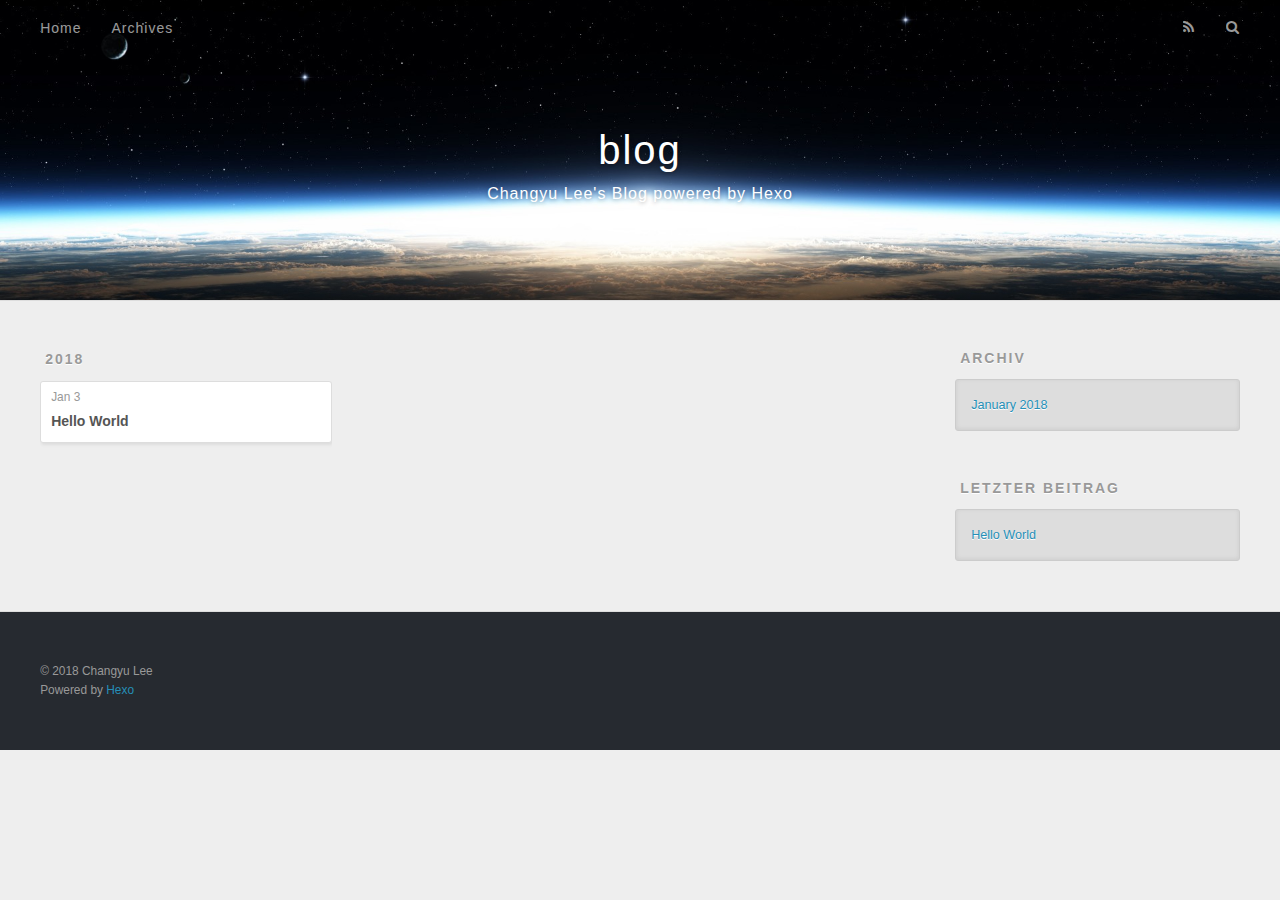
==== archives/index.html @ 03ea0717 "Site updated: 2018-01-03 15:56:49" ====
<!DOCTYPE html>
<html>
<head>
  <meta charset="utf-8">
  

  
  <title>Archiv | blog</title>
  <meta name="viewport" content="width=device-width, initial-scale=1, maximum-scale=1">
  <meta name="description" content="Changyu Lee&apos;s Blog powered by Hexo">
<meta property="og:type" content="website">
<meta property="og:title" content="blog">
<meta property="og:url" content="https://changyu2.github.io/archives/index.html">
<meta property="og:site_name" content="blog">
<meta property="og:description" content="Changyu Lee&apos;s Blog powered by Hexo">
<meta name="twitter:card" content="summary">
<meta name="twitter:title" content="blog">
<meta name="twitter:description" content="Changyu Lee&apos;s Blog powered by Hexo">
  
    <link rel="alternate" href="/atom.xml" title="blog" type="application/atom+xml">
  
  
    <link rel="icon" href="/favicon.png">
  
  
    <link href="//fonts.googleapis.com/css?family=Source+Code+Pro" rel="stylesheet" type="text/css">
  
  <link rel="stylesheet" href="/css/style.css">
</head>

<body>
  <div id="container">
    <div id="wrap">
      <header id="header">
  <div id="banner"></div>
  <div id="header-outer" class="outer">
    <div id="header-title" class="inner">
      <h1 id="logo-wrap">
        <a href="/" id="logo">blog</a>
      </h1>
      
        <h2 id="subtitle-wrap">
          <a href="/" id="subtitle">Changyu Lee&#39;s Blog powered by Hexo</a>
        </h2>
      
    </div>
    <div id="header-inner" class="inner">
      <nav id="main-nav">
        <a id="main-nav-toggle" class="nav-icon"></a>
        
          <a class="main-nav-link" href="/">Home</a>
        
          <a class="main-nav-link" href="/archives">Archives</a>
        
      </nav>
      <nav id="sub-nav">
        
          <a id="nav-rss-link" class="nav-icon" href="/atom.xml" title="RSS Feed"></a>
        
        <a id="nav-search-btn" class="nav-icon" title="Suche"></a>
      </nav>
      <div id="search-form-wrap">
        <form action="//google.com/search" method="get" accept-charset="UTF-8" class="search-form"><input type="search" name="q" class="search-form-input" placeholder="Search"><button type="submit" class="search-form-submit">&#xF002;</button><input type="hidden" name="sitesearch" value="https://changyu2.github.io"></form>
      </div>
    </div>
  </div>
</header>
      <div class="outer">
        <section id="main">
  
  
    
    
      
      
      <section class="archives-wrap">
        <div class="archive-year-wrap">
          <a href="/archives/2018" class="archive-year">2018</a>
        </div>
        <div class="archives">
    
    <article class="archive-article archive-type-post">
  <div class="archive-article-inner">
    <header class="archive-article-header">
      <a href="/2018/01/03/hello-world/" class="archive-article-date">
  <time datetime="2018-01-03T06:42:46.000Z" itemprop="datePublished">Jan 3</time>
</a>
      
  
    <h1 itemprop="name">
      <a class="archive-article-title" href="/2018/01/03/hello-world/">Hello World</a>
    </h1>
  

    </header>
  </div>
</article>
  
  
    </div></section>
  


</section>
        
          <aside id="sidebar">
  
    

  
    

  
    
  
    
  <div class="widget-wrap">
    <h3 class="widget-title">Archiv</h3>
    <div class="widget">
      <ul class="archive-list"><li class="archive-list-item"><a class="archive-list-link" href="/archives/2018/01/">January 2018</a></li></ul>
    </div>
  </div>


  
    
  <div class="widget-wrap">
    <h3 class="widget-title">letzter Beitrag</h3>
    <div class="widget">
      <ul>
        
          <li>
            <a href="/2018/01/03/hello-world/">Hello World</a>
          </li>
        
      </ul>
    </div>
  </div>

  
</aside>
        
      </div>
      <footer id="footer">
  
  <div class="outer">
    <div id="footer-info" class="inner">
      &copy; 2018 Changyu Lee<br>
      Powered by <a href="http://hexo.io/" target="_blank">Hexo</a>
    </div>
  </div>
</footer>
    </div>
    <nav id="mobile-nav">
  
    <a href="/" class="mobile-nav-link">Home</a>
  
    <a href="/archives" class="mobile-nav-link">Archives</a>
  
</nav>
    

<script src="//ajax.googleapis.com/ajax/libs/jquery/2.0.3/jquery.min.js"></script>


  <link rel="stylesheet" href="/fancybox/jquery.fancybox.css">
  <script src="/fancybox/jquery.fancybox.pack.js"></script>


<script src="/js/script.js"></script>



  </div>
</body>
</html>
---- css/style.css ----
body {
  width: 100%;
}
body:before,
body:after {
  content: "";
  display: table;
}
body:after {
  clear: both;
}
html,
body,
div,
span,
applet,
object,
iframe,
h1,
h2,
h3,
h4,
h5,
h6,
p,
blockquote,
pre,
a,
abbr,
acronym,
address,
big,
cite,
code,
del,
dfn,
em,
img,
ins,
kbd,
q,
s,
samp,
small,
strike,
strong,
sub,
sup,
tt,
var,
dl,
dt,
dd,
ol,
ul,
li,
fieldset,
form,
label,
legend,
table,
caption,
tbody,
tfoot,
thead,
tr,
th,
td {
  margin: 0;
  padding: 0;
  border: 0;
  outline: 0;
  font-weight: inherit;
  font-style: inherit;
  font-family: inherit;
  font-size: 100%;
  vertical-align: baseline;
}
body {
  line-height: 1;
  color: #000;
  background: #fff;
}
ol,
ul {
  list-style: none;
}
table {
  border-collapse: separate;
  border-spacing: 0;
  vertical-align: middle;
}
caption,
th,
td {
  text-align: left;
  font-weight: normal;
  vertical-align: middle;
}
a img {
  border: none;
}
input,
button {
  margin: 0;
  padding: 0;
}
input::-moz-focus-inner,
button::-moz-focus-inner {
  border: 0;
  padding: 0;
}
@font-face {
  font-family: FontAwesome;
  font-style: normal;
  font-weight: normal;
  src: url("fonts/fontawesome-webfont.eot?v=#4.0.3");
  src: url("fonts/fontawesome-webfont.eot?#iefix&v=#4.0.3") format("embedded-opentype"), url("fonts/fontawesome-webfont.woff?v=#4.0.3") format("woff"), url("fonts/fontawesome-webfont.ttf?v=#4.0.3") format("truetype"), url("fonts/fontawesome-webfont.svg#fontawesomeregular?v=#4.0.3") format("svg");
}
html,
body,
#container {
  height: 100%;
}
body {
  background: #eee;
  font: 14px -apple-system, BlinkMacSystemFont, "Segoe UI", "Roboto", "Oxygen", "Ubuntu", "Cantarell", "Fira Sans", "Droid Sans", "Helvetica Neue", sans-serif;
  -webkit-text-size-adjust: 100%;
}
.outer {
  max-width: 1220px;
  margin: 0 auto;
  padding: 0 20px;
}
.outer:before,
.outer:after {
  content: "";
  display: table;
}
.outer:after {
  clear: both;
}
.inner {
  display: inline;
  float: left;
  width: 98.33333333333333%;
  margin: 0 0.833333333333333%;
}
.left,
.alignleft {
  float: left;
}
.right,
.alignright {
  float: right;
}
.clear {
  clear: both;
}
#container {
  position: relative;
}
.mobile-nav-on {
  overflow: hidden;
}
#wrap {
  height: 100%;
  width: 100%;
  position: absolute;
  top: 0;
  left: 0;
  -webkit-transition: 0.2s ease-out;
  -moz-transition: 0.2s ease-out;
  -ms-transition: 0.2s ease-out;
  transition: 0.2s ease-out;
  z-index: 1;
  background: #eee;
}
.mobile-nav-on #wrap {
  left: 280px;
}
@media screen and (min-width: 768px) {
  #main {
    display: inline;
    float: left;
    width: 73.33333333333333%;
    margin: 0 0.833333333333333%;
  }
}
.article-date,
.article-category-link,
.archive-year,
.widget-title {
  text-decoration: none;
  text-transform: uppercase;
  letter-spacing: 2px;
  color: #999;
  margin-bottom: 1em;
  margin-left: 5px;
  line-height: 1em;
  text-shadow: 0 1px #fff;
  font-weight: bold;
}
.article-inner,
.archive-article-inner {
  background: #fff;
  -webkit-box-shadow: 1px 2px 3px #ddd;
  box-shadow: 1px 2px 3px #ddd;
  border: 1px solid #ddd;
  border-radius: 3px;
}
.article-entry h1,
.widget h1 {
  font-size: 2em;
}
.article-entry h2,
.widget h2 {
  font-size: 1.5em;
}
.article-entry h3,
.widget h3 {
  font-size: 1.3em;
}
.article-entry h4,
.widget h4 {
  font-size: 1.2em;
}
.article-entry h5,
.widget h5 {
  font-size: 1em;
}
.article-entry h6,
.widget h6 {
  font-size: 1em;
  color: #999;
}
.article-entry hr,
.widget hr {
  border: 1px dashed #ddd;
}
.article-entry strong,
.widget strong {
  font-weight: bold;
}
.article-entry em,
.widget em,
.article-entry cite,
.widget cite {
  font-style: italic;
}
.article-entry sup,
.widget sup,
.article-entry sub,
.widget sub {
  font-size: 0.75em;
  line-height: 0;
  position: relative;
  vertical-align: baseline;
}
.article-entry sup,
.widget sup {
  top: -0.5em;
}
.article-entry sub,
.widget sub {
  bottom: -0.2em;
}
.article-entry small,
.widget small {
  font-size: 0.85em;
}
.article-entry acronym,
.widget acronym,
.article-entry abbr,
.widget abbr {
  border-bottom: 1px dotted;
}
.article-entry ul,
.widget ul,
.article-entry ol,
.widget ol,
.article-entry dl,
.widget dl {
  margin: 0 20px;
  line-height: 1.6em;
}
.article-entry ul ul,
.widget ul ul,
.article-entry ol ul,
.widget ol ul,
.article-entry ul ol,
.widget ul ol,
.article-entry ol ol,
.widget ol ol {
  margin-top: 0;
  margin-bottom: 0;
}
.article-entry ul,
.widget ul {
  list-style: disc;
}
.article-entry ol,
.widget ol {
  list-style: decimal;
}
.article-entry dt,
.widget dt {
  font-weight: bold;
}
#header {
  height: 300px;
  position: relative;
  border-bottom: 1px solid #ddd;
}
#header:before,
#header:after {
  content: "";
  position: absolute;
  left: 0;
  right: 0;
  height: 40px;
}
#header:before {
  top: 0;
  background: -webkit-linear-gradient(rgba(0,0,0,0.2), transparent);
  background: -moz-linear-gradient(rgba(0,0,0,0.2), transparent);
  background: -ms-linear-gradient(rgba(0,0,0,0.2), transparent);
  background: linear-gradient(rgba(0,0,0,0.2), transparent);
}
#header:after {
  bottom: 0;
  background: -webkit-linear-gradient(transparent, rgba(0,0,0,0.2));
  background: -moz-linear-gradient(transparent, rgba(0,0,0,0.2));
  background: -ms-linear-gradient(transparent, rgba(0,0,0,0.2));
  background: linear-gradient(transparent, rgba(0,0,0,0.2));
}
#header-outer {
  height: 100%;
  position: relative;
}
#header-inner {
  position: relative;
  overflow: hidden;
}
#banner {
  position: absolute;
  top: 0;
  left: 0;
  width: 100%;
  height: 100%;
  background: url("images/banner.jpg") center #000;
  -webkit-background-size: cover;
  -moz-background-size: cover;
  background-size: cover;
  z-index: -1;
}
#header-title {
  text-align: center;
  height: 40px;
  position: absolute;
  top: 50%;
  left: 0;
  margin-top: -20px;
}
#logo,
#subtitle {
  text-decoration: none;
  color: #fff;
  font-weight: 300;
  text-shadow: 0 1px 4px rgba(0,0,0,0.3);
}
#logo {
  font-size: 40px;
  line-height: 40px;
  letter-spacing: 2px;
}
#subtitle {
  font-size: 16px;
  line-height: 16px;
  letter-spacing: 1px;
}
#subtitle-wrap {
  margin-top: 16px;
}
#main-nav {
  float: left;
  margin-left: -15px;
}
.nav-icon,
.main-nav-link {
  float: left;
  color: #fff;
  opacity: 0.6;
  text-decoration: none;
  text-shadow: 0 1px rgba(0,0,0,0.2);
  -webkit-transition: opacity 0.2s;
  -moz-transition: opacity 0.2s;
  -ms-transition: opacity 0.2s;
  transition: opacity 0.2s;
  display: block;
  padding: 20px 15px;
}
.nav-icon:hover,
.main-nav-link:hover {
  opacity: 1;
}
.nav-icon {
  font-family: FontAwesome;
  text-align: center;
  font-size: 14px;
  width: 14px;
  height: 14px;
  padding: 20px 15px;
  position: relative;
  cursor: pointer;
}
.main-nav-link {
  font-weight: 300;
  letter-spacing: 1px;
}
@media screen and (max-width: 479px) {
  .main-nav-link {
    display: none;
  }
}
#main-nav-toggle {
  display: none;
}
#main-nav-toggle:before {
  content: "\f0c9";
}
@media screen and (max-width: 479px) {
  #main-nav-toggle {
    display: block;
  }
}
#sub-nav {
  float: right;
  margin-right: -15px;
}
#nav-rss-link:before {
  content: "\f09e";
}
#nav-search-btn:before {
  content: "\f002";
}
#search-form-wrap {
  position: absolute;
  top: 15px;
  width: 150px;
  height: 30px;
  right: -150px;
  opacity: 0;
  -webkit-transition: 0.2s ease-out;
  -moz-transition: 0.2s ease-out;
  -ms-transition: 0.2s ease-out;
  transition: 0.2s ease-out;
}
#search-form-wrap.on {
  opacity: 1;
  right: 0;
}
@media screen and (max-width: 479px) {
  #search-form-wrap {
    width: 100%;
    right: -100%;
  }
}
.search-form {
  position: absolute;
  top: 0;
  left: 0;
  right: 0;
  background: #fff;
  padding: 5px 15px;
  border-radius: 15px;
  -webkit-box-shadow: 0 0 10px rgba(0,0,0,0.3);
  box-shadow: 0 0 10px rgba(0,0,0,0.3);
}
.search-form-input {
  border: none;
  background: none;
  color: #555;
  width: 100%;
  font: 13px -apple-system, BlinkMacSystemFont, "Segoe UI", "Roboto", "Oxygen", "Ubuntu", "Cantarell", "Fira Sans", "Droid Sans", "Helvetica Neue", sans-serif;
  outline: none;
}
.search-form-input::-webkit-search-results-decoration,
.search-form-input::-webkit-search-cancel-button {
  -webkit-appearance: none;
}
.search-form-submit {
  position: absolute;
  top: 50%;
  right: 10px;
  margin-top: -7px;
  font: 13px FontAwesome;
  border: none;
  background: none;
  color: #bbb;
  cursor: pointer;
}
.search-form-submit:hover,
.search-form-submit:focus {
  color: #777;
}
.article {
  margin: 50px 0;
}
.article-inner {
  overflow: hidden;
}
.article-meta:before,
.article-meta:after {
  content: "";
  display: table;
}
.article-meta:after {
  clear: both;
}
.article-date {
  float: left;
}
.article-category {
  float: left;
  line-height: 1em;
  color: #ccc;
  text-shadow: 0 1px #fff;
  margin-left: 8px;
}
.article-category:before {
  content: "\2022";
}
.article-category-link {
  margin: 0 12px 1em;
}
.article-header {
  padding: 20px 20px 0;
}
.article-title {
  text-decoration: none;
  font-size: 2em;
  font-weight: bold;
  color: #555;
  line-height: 1.1em;
  -webkit-transition: color 0.2s;
  -moz-transition: color 0.2s;
  -ms-transition: color 0.2s;
  transition: color 0.2s;
}
a.article-title:hover {
  color: #258fb8;
}
.article-entry {
  color: #555;
  padding: 0 20px;
}
.article-entry:before,
.article-entry:after {
  content: "";
  display: table;
}
.article-entry:after {
  clear: both;
}
.article-entry p,
.article-entry table {
  line-height: 1.6em;
  margin: 1.6em 0;
}
.article-entry h1,
.article-entry h2,
.article-entry h3,
.article-entry h4,
.article-entry h5,
.article-entry h6 {
  font-weight: bold;
}
.article-entry h1,
.article-entry h2,
.article-entry h3,
.article-entry h4,
.article-entry h5,
.article-entry h6 {
  line-height: 1.1em;
  margin: 1.1em 0;
}
.article-entry a {
  color: #258fb8;
  text-decoration: none;
}
.article-entry a:hover {
  text-decoration: underline;
}
.article-entry ul,
.article-entry ol,
.article-entry dl {
  margin-top: 1.6em;
  margin-bottom: 1.6em;
}
.article-entry img,
.article-entry video {
  max-width: 100%;
  height: auto;
  display: block;
  margin: auto;
}
.article-entry iframe {
  border: none;
}
.article-entry table {
  width: 100%;
  border-collapse: collapse;
  border-spacing: 0;
}
.article-entry th {
  font-weight: bold;
  border-bottom: 3px solid #ddd;
  padding-bottom: 0.5em;
}
.article-entry td {
  border-bottom: 1px solid #ddd;
  padding: 10px 0;
}
.article-entry blockquote {
  font-family: Georgia, "Times New Roman", serif;
  font-size: 1.4em;
  margin: 1.6em 20px;
  text-align: center;
}
.article-entry blockquote footer {
  font-size: 14px;
  margin: 1.6em 0;
  font-family: -apple-system, BlinkMacSystemFont, "Segoe UI", "Roboto", "Oxygen", "Ubuntu", "Cantarell", "Fira Sans", "Droid Sans", "Helvetica Neue", sans-serif;
}
.article-entry blockquote footer cite:before {
  content: "—";
  padding: 0 0.5em;
}
.article-entry .pullquote {
  text-align: left;
  width: 45%;
  margin: 0;
}
.article-entry .pullquote.left {
  margin-left: 0.5em;
  margin-right: 1em;
}
.article-entry .pullquote.right {
  margin-right: 0.5em;
  margin-left: 1em;
}
.article-entry .caption {
  color: #999;
  display: block;
  font-size: 0.9em;
  margin-top: 0.5em;
  position: relative;
  text-align: center;
}
.article-entry .video-container {
  position: relative;
  padding-top: 56.25%;
  height: 0;
  overflow: hidden;
}
.article-entry .video-container iframe,
.article-entry .video-container object,
.article-entry .video-container embed {
  position: absolute;
  top: 0;
  left: 0;
  width: 100%;
  height: 100%;
  margin-top: 0;
}
.article-more-link a {
  display: inline-block;
  line-height: 1em;
  padding: 6px 15px;
  border-radius: 15px;
  background: #eee;
  color: #999;
  text-shadow: 0 1px #fff;
  text-decoration: none;
}
.article-more-link a:hover {
  background: #258fb8;
  color: #fff;
  text-decoration: none;
  text-shadow: 0 1px #1e7293;
}
.article-footer {
  font-size: 0.85em;
  line-height: 1.6em;
  border-top: 1px solid #ddd;
  padding-top: 1.6em;
  margin: 0 20px 20px;
}
.article-footer:before,
.article-footer:after {
  content: "";
  display: table;
}
.article-footer:after {
  clear: both;
}
.article-footer a {
  color: #999;
  text-decoration: none;
}
.article-footer a:hover {
  color: #555;
}
.article-tag-list-item {
  float: left;
  margin-right: 10px;
}
.article-tag-list-link:before {
  content: "#";
}
.article-comment-link {
  float: right;
}
.article-comment-link:before {
  content: "\f075";
  font-family: FontAwesome;
  padding-right: 8px;
}
.article-share-link {
  cursor: pointer;
  float: right;
  margin-left: 20px;
}
.article-share-link:before {
  content: "\f064";
  font-family: FontAwesome;
  padding-right: 6px;
}
#article-nav {
  position: relative;
}
#article-nav:before,
#article-nav:after {
  content: "";
  display: table;
}
#article-nav:after {
  clear: both;
}
@media screen and (min-width: 768px) {
  #article-nav {
    margin: 50px 0;
  }
  #article-nav:before {
    width: 8px;
    height: 8px;
    position: absolute;
    top: 50%;
    left: 50%;
    margin-top: -4px;
    margin-left: -4px;
    content: "";
    border-radius: 50%;
    background: #ddd;
    -webkit-box-shadow: 0 1px 2px #fff;
    box-shadow: 0 1px 2px #fff;
  }
}
.article-nav-link-wrap {
  text-decoration: none;
  text-shadow: 0 1px #fff;
  color: #999;
  -webkit-box-sizing: border-box;
  -moz-box-sizing: border-box;
  box-sizing: border-box;
  margin-top: 50px;
  text-align: center;
  display: block;
}
.article-nav-link-wrap:hover {
  color: #555;
}
@media screen and (min-width: 768px) {
  .article-nav-link-wrap {
    width: 50%;
    margin-top: 0;
  }
}
@media screen and (min-width: 768px) {
  #article-nav-newer {
    float: left;
    text-align: right;
    padding-right: 20px;
  }
}
@media screen and (min-width: 768px) {
  #article-nav-older {
    float: right;
    text-align: left;
    padding-left: 20px;
  }
}
.article-nav-caption {
  text-transform: uppercase;
  letter-spacing: 2px;
  color: #ddd;
  line-height: 1em;
  font-weight: bold;
}
#article-nav-newer .article-nav-caption {
  margin-right: -2px;
}
.article-nav-title {
  font-size: 0.85em;
  line-height: 1.6em;
  margin-top: 0.5em;
}
.article-share-box {
  position: absolute;
  display: none;
  background: #fff;
  -webkit-box-shadow: 1px 2px 10px rgba(0,0,0,0.2);
  box-shadow: 1px 2px 10px rgba(0,0,0,0.2);
  border-radius: 3px;
  margin-left: -145px;
  overflow: hidden;
  z-index: 1;
}
.article-share-box.on {
  display: block;
}
.article-share-input {
  width: 100%;
  background: none;
  -webkit-box-sizing: border-box;
  -moz-box-sizing: border-box;
  box-sizing: border-box;
  font: 14px -apple-system, BlinkMacSystemFont, "Segoe UI", "Roboto", "Oxygen", "Ubuntu", "Cantarell", "Fira Sans", "Droid Sans", "Helvetica Neue", sans-serif;
  padding: 0 15px;
  color: #555;
  outline: none;
  border: 1px solid #ddd;
  border-radius: 3px 3px 0 0;
  height: 36px;
  line-height: 36px;
}
.article-share-links {
  background: #eee;
}
.article-share-links:before,
.article-share-links:after {
  content: "";
  display: table;
}
.article-share-links:after {
  clear: both;
}
.article-share-twitter,
.article-share-facebook,
.article-share-pinterest,
.article-share-google {
  width: 50px;
  height: 36px;
  display: block;
  float: left;
  position: relative;
  color: #999;
  text-shadow: 0 1px #fff;
}
.article-share-twitter:before,
.article-share-facebook:before,
.article-share-pinterest:before,
.article-share-google:before {
  font-size: 20px;
  font-family: FontAwesome;
  width: 20px;
  height: 20px;
  position: absolute;
  top: 50%;
  left: 50%;
  margin-top: -10px;
  margin-left: -10px;
  text-align: center;
}
.article-share-twitter:hover,
.article-share-facebook:hover,
.article-share-pinterest:hover,
.article-share-google:hover {
  color: #fff;
}
.article-share-twitter:before {
  content: "\f099";
}
.article-share-twitter:hover {
  background: #00aced;
  text-shadow: 0 1px #008abe;
}
.article-share-facebook:before {
  content: "\f09a";
}
.article-share-facebook:hover {
  background: #3b5998;
  text-shadow: 0 1px #2f477a;
}
.article-share-pinterest:before {
  content: "\f0d2";
}
.article-share-pinterest:hover {
  background: #cb2027;
  text-shadow: 0 1px #a21a1f;
}
.article-share-google:before {
  content: "\f0d5";
}
.article-share-google:hover {
  background: #dd4b39;
  text-shadow: 0 1px #be3221;
}
.article-gallery {
  background: #000;
  position: relative;
}
.article-gallery-photos {
  position: relative;
  overflow: hidden;
}
.article-gallery-img {
  display: none;
  max-width: 100%;
}
.article-gallery-img:first-child {
  display: block;
}
.article-gallery-img.loaded {
  position: absolute;
  display: block;
}
.article-gallery-img img {
  display: block;
  max-width: 100%;
  margin: 0 auto;
}
#comments {
  background: #fff;
  -webkit-box-shadow: 1px 2px 3px #ddd;
  box-shadow: 1px 2px 3px #ddd;
  padding: 20px;
  border: 1px solid #ddd;
  border-radius: 3px;
  margin: 50px 0;
}
#comments a {
  color: #258fb8;
}
.archives-wrap {
  margin: 50px 0;
}
.archives:before,
.archives:after {
  content: "";
  display: table;
}
.archives:after {
  clear: both;
}
.archive-year-wrap {
  margin-bottom: 1em;
}
.archives {
  -webkit-column-gap: 10px;
  -moz-column-gap: 10px;
  column-gap: 10px;
}
@media screen and (min-width: 480px) and (max-width: 767px) {
  .archives {
    -webkit-column-count: 2;
    -moz-column-count: 2;
    column-count: 2;
  }
}
@media screen and (min-width: 768px) {
  .archives {
    -webkit-column-count: 3;
    -moz-column-count: 3;
    column-count: 3;
  }
}
.archive-article {
  -webkit-column-break-inside: avoid;
  page-break-inside: avoid;
  overflow: hidden;
  break-inside: avoid-column;
}
.archive-article-inner {
  padding: 10px;
  margin-bottom: 15px;
}
.archive-article-title {
  text-decoration: none;
  font-weight: bold;
  color: #555;
  -webkit-transition: color 0.2s;
  -moz-transition: color 0.2s;
  -ms-transition: color 0.2s;
  transition: color 0.2s;
  line-height: 1.6em;
}
.archive-article-title:hover {
  color: #258fb8;
}
.archive-article-footer {
  margin-top: 1em;
}
.archive-article-date {
  color: #999;
  text-decoration: none;
  font-size: 0.85em;
  line-height: 1em;
  margin-bottom: 0.5em;
  display: block;
}
#page-nav {
  margin: 50px auto;
  background: #fff;
  -webkit-box-shadow: 1px 2px 3px #ddd;
  box-shadow: 1px 2px 3px #ddd;
  border: 1px solid #ddd;
  border-radius: 3px;
  text-align: center;
  color: #999;
  overflow: hidden;
}
#page-nav:before,
#page-nav:after {
  content: "";
  display: table;
}
#page-nav:after {
  clear: both;
}
#page-nav a,
#page-nav span {
  padding: 10px 20px;
  line-height: 1;
  height: 2ex;
}
#page-nav a {
  color: #999;
  text-decoration: none;
}
#page-nav a:hover {
  background: #999;
  color: #fff;
}
#page-nav .prev {
  float: left;
}
#page-nav .next {
  float: right;
}
#page-nav .page-number {
  display: inline-block;
}
@media screen and (max-width: 479px) {
  #page-nav .page-number {
    display: none;
  }
}
#page-nav .current {
  color: #555;
  font-weight: bold;
}
#page-nav .space {
  color: #ddd;
}
#footer {
  background: #262a30;
  padding: 50px 0;
  border-top: 1px solid #ddd;
  color: #999;
}
#footer a {
  color: #258fb8;
  text-decoration: none;
}
#footer a:hover {
  text-decoration: underline;
}
#footer-info {
  line-height: 1.6em;
  font-size: 0.85em;
}
.article-entry pre,
.article-entry .highlight {
  background: #2d2d2d;
  margin: 0 -20px;
  padding: 15px 20px;
  border-style: solid;
  border-color: #ddd;
  border-width: 1px 0;
  overflow: auto;
  color: #ccc;
  line-height: 22.400000000000002px;
}
.article-entry .highlight .gutter pre,
.article-entry .gist .gist-file .gist-data .line-numbers {
  color: #666;
  font-size: 0.85em;
}
.article-entry pre,
.article-entry code {
  font-family: "Source Code Pro", Consolas, Monaco, Menlo, Consolas, monospace;
}
.article-entry code {
  background: #eee;
  text-shadow: 0 1px #fff;
  padding: 0 0.3em;
}
.article-entry pre code {
  background: none;
  text-shadow: none;
  padding: 0;
}
.article-entry .highlight pre {
  border: none;
  margin: 0;
  padding: 0;
}
.article-entry .highlight table {
  margin: 0;
  width: auto;
}
.article-entry .highlight td {
  border: none;
  padding: 0;
}
.article-entry .highlight figcaption {
  font-size: 0.85em;
  color: #999;
  line-height: 1em;
  margin-bottom: 1em;
}
.article-entry .highlight figcaption:before,
.article-entry .highlight figcaption:after {
  content: "";
  display: table;
}
.article-entry .highlight figcaption:after {
  clear: both;
}
.article-entry .highlight figcaption a {
  float: right;
}
.article-entry .highlight .gutter pre {
  text-align: right;
  padding-right: 20px;
}
.article-entry .highlight .line {
  height: 22.400000000000002px;
}
.article-entry .highlight .line.marked {
  background: #515151;
}
.article-entry .gist {
  margin: 0 -20px;
  border-style: solid;
  border-color: #ddd;
  border-width: 1px 0;
  background: #2d2d2d;
  padding: 15px 20px 15px 0;
}
.article-entry .gist .gist-file {
  border: none;
  font-family: "Source Code Pro", Consolas, Monaco, Menlo, Consolas, monospace;
  margin: 0;
}
.article-entry .gist .gist-file .gist-data {
  background: none;
  border: none;
}
.article-entry .gist .gist-file .gist-data .line-numbers {
  background: none;
  border: none;
  padding: 0 20px 0 0;
}
.article-entry .gist .gist-file .gist-data .line-data {
  padding: 0 !important;
}
.article-entry .gist .gist-file .highlight {
  margin: 0;
  padding: 0;
  border: none;
}
.article-entry .gist .gist-file .gist-meta {
  background: #2d2d2d;
  color: #999;
  font: 0.85em -apple-system, BlinkMacSystemFont, "Segoe UI", "Roboto", "Oxygen", "Ubuntu", "Cantarell", "Fira Sans", "Droid Sans", "Helvetica Neue", sans-serif;
  text-shadow: 0 0;
  padding: 0;
  margin-top: 1em;
  margin-left: 20px;
}
.article-entry .gist .gist-file .gist-meta a {
  color: #258fb8;
  font-weight: normal;
}
.article-entry .gist .gist-file .gist-meta a:hover {
  text-decoration: underline;
}
pre .comment,
pre .title {
  color: #999;
}
pre .variable,
pre .attribute,
pre .tag,
pre .regexp,
pre .ruby .constant,
pre .xml .tag .title,
pre .xml .pi,
pre .xml .doctype,
pre .html .doctype,
pre .css .id,
pre .css .class,
pre .css .pseudo {
  color: #f2777a;
}
pre .number,
pre .preprocessor,
pre .built_in,
pre .literal,
pre .params,
pre .constant {
  color: #f99157;
}
pre .class,
pre .ruby .class .title,
pre .css .rules .attribute {
  color: #9c9;
}
pre .string,
pre .value,
pre .inheritance,
pre .header,
pre .ruby .symbol,
pre .xml .cdata {
  color: #9c9;
}
pre .css .hexcolor {
  color: #6cc;
}
pre .function,
pre .python .decorator,
pre .python .title,
pre .ruby .function .title,
pre .ruby .title .keyword,
pre .perl .sub,
pre .javascript .title,
pre .coffeescript .title {
  color: #69c;
}
pre .keyword,
pre .javascript .function {
  color: #c9c;
}
@media screen and (max-width: 479px) {
  #mobile-nav {
    position: absolute;
    top: 0;
    left: 0;
    width: 280px;
    height: 100%;
    background: #191919;
    border-right: 1px solid #fff;
  }
}
@media screen and (max-width: 479px) {
  .mobile-nav-link {
    display: block;
    color: #999;
    text-decoration: none;
    padding: 15px 20px;
    font-weight: bold;
  }
  .mobile-nav-link:hover {
    color: #fff;
  }
}
@media screen and (min-width: 768px) {
  #sidebar {
    display: inline;
    float: left;
    width: 23.333333333333332%;
    margin: 0 0.833333333333333%;
  }
}
.widget-wrap {
  margin: 50px 0;
}
.widget {
  color: #777;
  text-shadow: 0 1px #fff;
  background: #ddd;
  -webkit-box-shadow: 0 -1px 4px #ccc inset;
  box-shadow: 0 -1px 4px #ccc inset;
  border: 1px solid #ccc;
  padding: 15px;
  border-radius: 3px;
}
.widget a {
  color: #258fb8;
  text-decoration: none;
}
.widget a:hover {
  text-decoration: underline;
}
.widget ul ul,
.widget ol ul,
.widget dl ul,
.widget ul ol,
.widget ol ol,
.widget dl ol,
.widget ul dl,
.widget ol dl,
.widget dl dl {
  margin-left: 15px;
  list-style: disc;
}
.widget {
  line-height: 1.6em;
  word-wrap: break-word;
  font-size: 0.9em;
}
.widget ul,
.widget ol {
  list-style: none;
  margin: 0;
}
.widget ul ul,
.widget ol ul,
.widget ul ol,
.widget ol ol {
  margin: 0 20px;
}
.widget ul ul,
.widget ol ul {
  list-style: disc;
}
.widget ul ol,
.widget ol ol {
  list-style: decimal;
}
.category-list-count,
.tag-list-count,
.archive-list-count {
  padding-left: 5px;
  color: #999;
  font-size: 0.85em;
}
.category-list-count:before,
.tag-list-count:before,
.archive-list-count:before {
  content: "(";
}
.category-list-count:after,
.tag-list-count:after,
.archive-list-count:after {
  content: ")";
}
.tagcloud a {
  margin-right: 5px;
  display: inline-block;
}
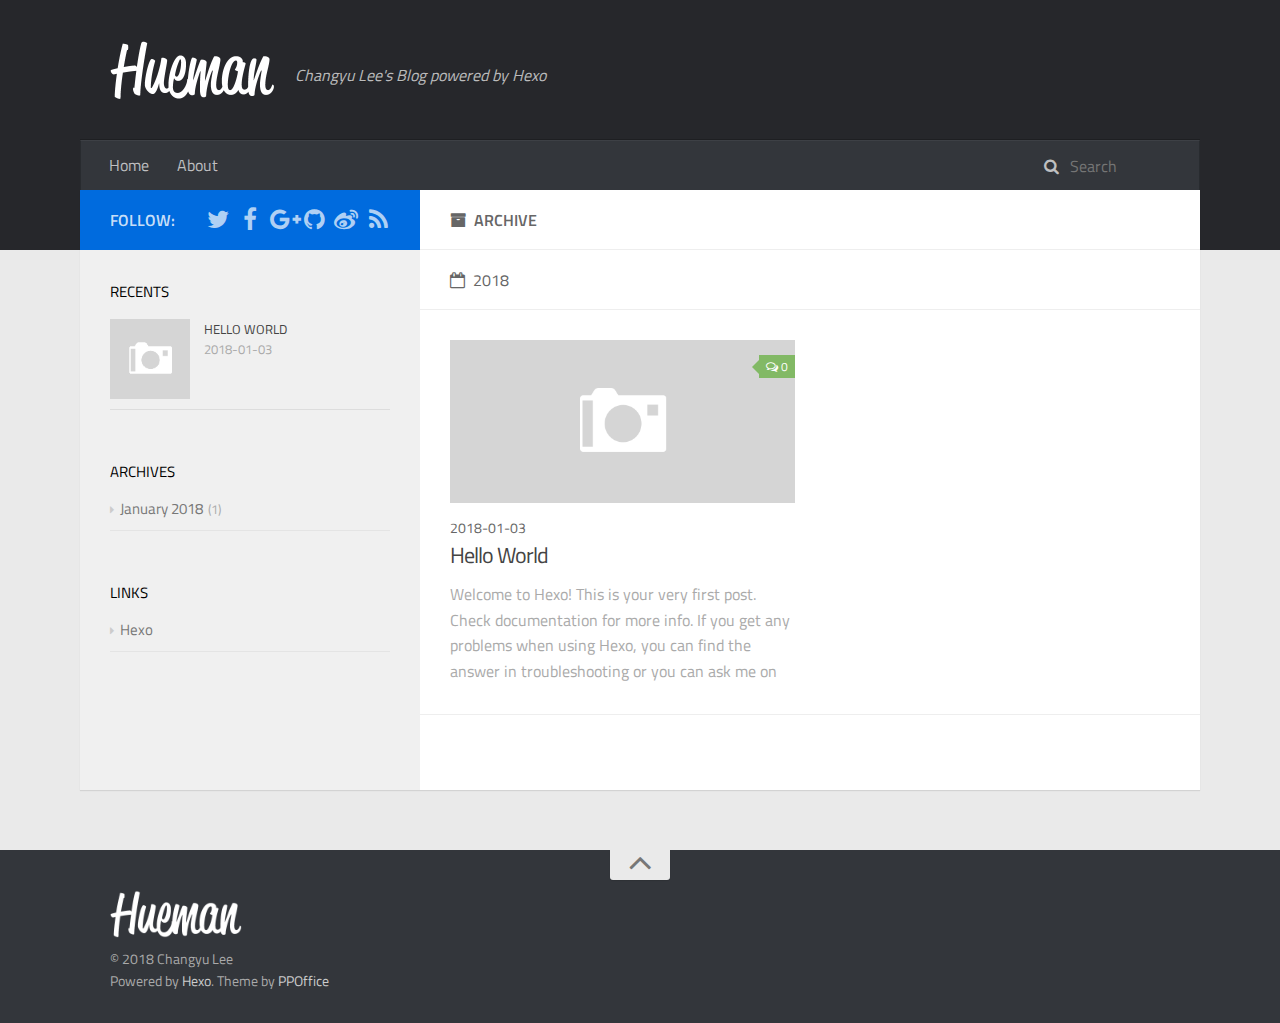
==== commit cc2428cb: "Site updated: 2018-01-03 16:06:16" ====
--- a/archives/index.html
+++ b/archives/index.html
@@ -1,13 +1,13 @@
 <!DOCTYPE html>
 <html>
 <head>
-  <meta charset="utf-8">
-  
-
-  
-  <title>Archiv | blog</title>
-  <meta name="viewport" content="width=device-width, initial-scale=1, maximum-scale=1">
-  <meta name="description" content="Changyu Lee&apos;s Blog powered by Hexo">
+    <meta charset="utf-8">
+    
+    <title>Archive | blog</title>
+    
+    <meta name="viewport" content="width=device-width, initial-scale=1, maximum-scale=1">
+    
+    <meta name="description" content="Changyu Lee&apos;s Blog powered by Hexo">
 <meta property="og:type" content="website">
 <meta property="og:title" content="blog">
 <meta property="og:url" content="https://changyu2.github.io/archives/index.html">
@@ -16,161 +16,375 @@
 <meta name="twitter:card" content="summary">
 <meta name="twitter:title" content="blog">
 <meta name="twitter:description" content="Changyu Lee&apos;s Blog powered by Hexo">
-  
-    <link rel="alternate" href="/atom.xml" title="blog" type="application/atom+xml">
-  
-  
-    <link rel="icon" href="/favicon.png">
-  
-  
-    <link href="//fonts.googleapis.com/css?family=Source+Code+Pro" rel="stylesheet" type="text/css">
-  
-  <link rel="stylesheet" href="/css/style.css">
+    
+
+    
+        <link rel="alternate" href="/" title="blog" type="application/atom+xml" />
+    
+
+    
+
+    <link rel="stylesheet" href="/libs/font-awesome/css/font-awesome.min.css">
+    <link rel="stylesheet" href="/libs/titillium-web/styles.css">
+    <link rel="stylesheet" href="/libs/source-code-pro/styles.css">
+
+    <link rel="stylesheet" href="/css/style.css">
+
+    <script src="/libs/jquery/2.0.3/jquery.min.js"></script>
+    
+    
+        <link rel="stylesheet" href="/libs/lightgallery/css/lightgallery.min.css">
+    
+    
+        <link rel="stylesheet" href="/libs/justified-gallery/justifiedGallery.min.css">
+    
+    
+    
+
+
 </head>
 
 <body>
-  <div id="container">
     <div id="wrap">
-      <header id="header">
-  <div id="banner"></div>
-  <div id="header-outer" class="outer">
-    <div id="header-title" class="inner">
-      <h1 id="logo-wrap">
-        <a href="/" id="logo">blog</a>
-      </h1>
-      
-        <h2 id="subtitle-wrap">
-          <a href="/" id="subtitle">Changyu Lee&#39;s Blog powered by Hexo</a>
-        </h2>
-      
-    </div>
-    <div id="header-inner" class="inner">
-      <nav id="main-nav">
-        <a id="main-nav-toggle" class="nav-icon"></a>
-        
-          <a class="main-nav-link" href="/">Home</a>
-        
-          <a class="main-nav-link" href="/archives">Archives</a>
-        
-      </nav>
-      <nav id="sub-nav">
-        
-          <a id="nav-rss-link" class="nav-icon" href="/atom.xml" title="RSS Feed"></a>
-        
-        <a id="nav-search-btn" class="nav-icon" title="Suche"></a>
-      </nav>
-      <div id="search-form-wrap">
-        <form action="//google.com/search" method="get" accept-charset="UTF-8" class="search-form"><input type="search" name="q" class="search-form-input" placeholder="Search"><button type="submit" class="search-form-submit">&#xF002;</button><input type="hidden" name="sitesearch" value="https://changyu2.github.io"></form>
-      </div>
-    </div>
-  </div>
+        <header id="header">
+    <div id="header-outer" class="outer">
+        <div class="container">
+            <div class="container-inner">
+                <div id="header-title">
+                    <h1 class="logo-wrap">
+                        <a href="/" class="logo"></a>
+                    </h1>
+                    
+                        <h2 class="subtitle-wrap">
+                            <p class="subtitle">Changyu Lee&#39;s Blog powered by Hexo</p>
+                        </h2>
+                    
+                </div>
+                <div id="header-inner" class="nav-container">
+                    <a id="main-nav-toggle" class="nav-icon fa fa-bars"></a>
+                    <div class="nav-container-inner">
+                        <ul id="main-nav">
+                            
+                                <li class="main-nav-list-item" >
+                                    <a class="main-nav-list-link" href="/">Home</a>
+                                </li>
+                            
+                                        
+                                    
+                                <li class="main-nav-list-item" >
+                                    <a class="main-nav-list-link" href="/about/index.html">About</a>
+                                </li>
+                            
+                        </ul>
+                        <nav id="sub-nav">
+                            <div id="search-form-wrap">
+
+    <form class="search-form">
+        <input type="text" class="ins-search-input search-form-input" placeholder="Search" />
+        <button type="submit" class="search-form-submit"></button>
+    </form>
+    <div class="ins-search">
+    <div class="ins-search-mask"></div>
+    <div class="ins-search-container">
+        <div class="ins-input-wrapper">
+            <input type="text" class="ins-search-input" placeholder="Type something..." />
+            <span class="ins-close ins-selectable"><i class="fa fa-times-circle"></i></span>
+        </div>
+        <div class="ins-section-wrapper">
+            <div class="ins-section-container"></div>
+        </div>
+    </div>
+</div>
+<script>
+(function (window) {
+    var INSIGHT_CONFIG = {
+        TRANSLATION: {
+            POSTS: 'Posts',
+            PAGES: 'Pages',
+            CATEGORIES: 'Categories',
+            TAGS: 'Tags',
+            UNTITLED: '(Untitled)',
+        },
+        ROOT_URL: '/',
+        CONTENT_URL: '/content.json',
+    };
+    window.INSIGHT_CONFIG = INSIGHT_CONFIG;
+})(window);
+</script>
+<script src="/js/insight.js"></script>
+
+</div>
+                        </nav>
+                    </div>
+                </div>
+            </div>
+        </div>
+    </div>
 </header>
-      <div class="outer">
-        <section id="main">
-  
-  
-    
-    
-      
-      
-      <section class="archives-wrap">
-        <div class="archive-year-wrap">
-          <a href="/archives/2018" class="archive-year">2018</a>
-        </div>
-        <div class="archives">
-    
-    <article class="archive-article archive-type-post">
-  <div class="archive-article-inner">
-    <header class="archive-article-header">
-      <a href="/2018/01/03/hello-world/" class="archive-article-date">
-  <time datetime="2018-01-03T06:42:46.000Z" itemprop="datePublished">Jan 3</time>
+        <div class="container">
+            <div class="main-body container-inner">
+                <div class="main-body-inner">
+                    <section id="main">
+                        <div class="main-body-header">
+    <h1 class="header">
+    
+    <i class="icon fa fa-archive"></i>Archive
+    </h1>
+</div>
+                        <div class="main-body-content">
+                            
+
+    
+    
+        
+        
+        <section class="archives-wrap">
+            <div class="archive-year-wrap">
+                <a href="/archives/2018" class="archive-year"><i class="icon fa fa-calendar-o"></i>2018</a>
+            </div>
+            <div class="archives">
+    
+    
+    
+        <div class="article-row">
+    
+        <article class="article article-summary">
+    <div class="article-summary-inner">
+        
+        <a href="/2018/01/03/hello-world/" class="thumbnail">
+    
+    
+        <span class="thumbnail-image thumbnail-none"></span>
+    
+    
+        
+<span class="comment-counter">
+    <i class="fa fa-comments-o"></i>
+    
+        <span class="disqus-comment-count" data-disqus-identifier="" data-disqus-url="https://changyu2.github.io/2018/01/03/hello-world/">0</span>
+    
+</span>
+
+
+    
 </a>
-      
-  
-    <h1 itemprop="name">
-      <a class="archive-article-title" href="/2018/01/03/hello-world/">Hello World</a>
-    </h1>
-  
-
-    </header>
-  </div>
+
+        
+        <div class="article-meta">
+            <div class="category">
+            
+            </div>
+            <div class="date"><time datetime="2018-01-03T06:42:46.000Z" itemprop="datePublished">2018-01-03</time></div>
+        </div>
+        
+    
+        <h1 class="article-title" itemprop="name">
+        <a href="/2018/01/03/hello-world/">Hello World</a>
+        </h1>
+    
+
+        <p class="article-excerpt">
+            Welcome to Hexo! This is your very first post. Check documentation for more info. If you get any problems when using Hexo, you can find the answer in troubleshooting or you can ask me on GitHub.
+Quick
+        </p>
+    </div>
 </article>
-  
-  
+    
+        </div>
+    
+
+
     </div></section>
-  
-
-
-</section>
-        
-          <aside id="sidebar">
-  
-    
-
-  
-    
-
-  
-    
-  
-    
-  <div class="widget-wrap">
-    <h3 class="widget-title">Archiv</h3>
-    <div class="widget">
-      <ul class="archive-list"><li class="archive-list-item"><a class="archive-list-link" href="/archives/2018/01/">January 2018</a></li></ul>
-    </div>
-  </div>
-
-
-  
-    
-  <div class="widget-wrap">
-    <h3 class="widget-title">letzter Beitrag</h3>
-    <div class="widget">
-      <ul>
-        
-          <li>
-            <a href="/2018/01/03/hello-world/">Hello World</a>
-          </li>
-        
-      </ul>
-    </div>
-  </div>
-
-  
+
+
+
+                        </div>
+                    </section>
+                    <aside id="sidebar">
+    <a class="sidebar-toggle" title="Expand Sidebar"><i class="toggle icon"></i></a>
+    <div class="sidebar-top">
+        <p>follow:</p>
+        <ul class="social-links">
+            
+                
+                <li>
+                    <a class="social-tooltip" title="twitter" href="/" target="_blank">
+                        <i class="icon fa fa-twitter"></i>
+                    </a>
+                </li>
+                
+            
+                
+                <li>
+                    <a class="social-tooltip" title="facebook" href="/" target="_blank">
+                        <i class="icon fa fa-facebook"></i>
+                    </a>
+                </li>
+                
+            
+                
+                <li>
+                    <a class="social-tooltip" title="google-plus" href="/" target="_blank">
+                        <i class="icon fa fa-google-plus"></i>
+                    </a>
+                </li>
+                
+            
+                
+                <li>
+                    <a class="social-tooltip" title="github" href="https://github.com/ppoffice/hexo-theme-hueman" target="_blank">
+                        <i class="icon fa fa-github"></i>
+                    </a>
+                </li>
+                
+            
+                
+                <li>
+                    <a class="social-tooltip" title="weibo" href="/" target="_blank">
+                        <i class="icon fa fa-weibo"></i>
+                    </a>
+                </li>
+                
+            
+                
+                <li>
+                    <a class="social-tooltip" title="rss" href="/" target="_blank">
+                        <i class="icon fa fa-rss"></i>
+                    </a>
+                </li>
+                
+            
+        </ul>
+    </div>
+    
+    <div class="widgets-container">
+        
+            
+                
+    <div class="widget-wrap">
+        <h3 class="widget-title">recents</h3>
+        <div class="widget">
+            <ul id="recent-post" class="">
+                
+                    <li>
+                        
+                        <div class="item-thumbnail">
+                            <a href="/2018/01/03/hello-world/" class="thumbnail">
+    
+    
+        <span class="thumbnail-image thumbnail-none"></span>
+    
+    
+</a>
+
+                        </div>
+                        
+                        <div class="item-inner">
+                            <p class="item-category"></p>
+                            <p class="item-title"><a href="/2018/01/03/hello-world/" class="title">Hello World</a></p>
+                            <p class="item-date"><time datetime="2018-01-03T06:42:46.000Z" itemprop="datePublished">2018-01-03</time></p>
+                        </div>
+                    </li>
+                
+            </ul>
+        </div>
+    </div>
+
+            
+                
+
+            
+                
+    <div class="widget-wrap widget-list">
+        <h3 class="widget-title">archives</h3>
+        <div class="widget">
+            <ul class="archive-list"><li class="archive-list-item"><a class="archive-list-link" href="/archives/2018/01/">January 2018</a><span class="archive-list-count">1</span></li></ul>
+        </div>
+    </div>
+
+
+            
+                
+
+            
+                
+
+            
+                
+    <div class="widget-wrap widget-list">
+        <h3 class="widget-title">links</h3>
+        <div class="widget">
+            <ul>
+                
+                    <li>
+                        <a href="http://hexo.io">Hexo</a>
+                    </li>
+                
+            </ul>
+        </div>
+    </div>
+
+
+            
+        
+    </div>
 </aside>
-        
-      </div>
-      <footer id="footer">
-  
-  <div class="outer">
-    <div id="footer-info" class="inner">
-      &copy; 2018 Changyu Lee<br>
-      Powered by <a href="http://hexo.io/" target="_blank">Hexo</a>
-    </div>
-  </div>
+                </div>
+            </div>
+        </div>
+        <footer id="footer">
+    <div class="container">
+        <div class="container-inner">
+            <a id="back-to-top" href="javascript:;"><i class="icon fa fa-angle-up"></i></a>
+            <div class="credit">
+                <h1 class="logo-wrap">
+                    <a href="/" class="logo"></a>
+                </h1>
+                <p>&copy; 2018 Changyu Lee</p>
+                <p>Powered by <a href="//hexo.io/" target="_blank">Hexo</a>. Theme by <a href="//github.com/ppoffice" target="_blank">PPOffice</a></p>
+            </div>
+        </div>
+    </div>
 </footer>
-    </div>
-    <nav id="mobile-nav">
-  
-    <a href="/" class="mobile-nav-link">Home</a>
-  
-    <a href="/archives" class="mobile-nav-link">Archives</a>
-  
-</nav>
-    
-
-<script src="//ajax.googleapis.com/ajax/libs/jquery/2.0.3/jquery.min.js"></script>
-
-
-  <link rel="stylesheet" href="/fancybox/jquery.fancybox.css">
-  <script src="/fancybox/jquery.fancybox.pack.js"></script>
-
-
-<script src="/js/script.js"></script>
-
-
-
-  </div>
+        
+    
+    <script>
+    var disqus_shortname = 'hexo-theme-hueman';
+    
+    
+    (function() {
+    var dsq = document.createElement('script');
+    dsq.type = 'text/javascript';
+    dsq.async = true;
+    dsq.src = '//' + disqus_shortname + '.disqus.com/count.js';
+    (document.getElementsByTagName('head')[0] || document.getElementsByTagName('body')[0]).appendChild(dsq);
+    })();
+    </script>
+
+
+
+
+    
+        <script src="/libs/lightgallery/js/lightgallery.min.js"></script>
+        <script src="/libs/lightgallery/js/lg-thumbnail.min.js"></script>
+        <script src="/libs/lightgallery/js/lg-pager.min.js"></script>
+        <script src="/libs/lightgallery/js/lg-autoplay.min.js"></script>
+        <script src="/libs/lightgallery/js/lg-fullscreen.min.js"></script>
+        <script src="/libs/lightgallery/js/lg-zoom.min.js"></script>
+        <script src="/libs/lightgallery/js/lg-hash.min.js"></script>
+        <script src="/libs/lightgallery/js/lg-share.min.js"></script>
+        <script src="/libs/lightgallery/js/lg-video.min.js"></script>
+    
+    
+        <script src="/libs/justified-gallery/jquery.justifiedGallery.min.js"></script>
+    
+    
+
+
+
+<!-- Custom Scripts -->
+<script src="/js/main.js"></script>
+
+    </div>
 </body>
-</html>+</html>
--- a/libs/titillium-web/styles.css
+++ b/libs/titillium-web/styles.css
@@ -0,0 +1,48 @@
+/* latin-ext */
+@font-face {
+  font-family: 'Titillium Web';
+  font-style: normal;
+  font-weight: 300;
+  src: local('Titillium WebLight'), local('TitilliumWeb-Light'), url(fonts/anMUvcNT0H1YN4FII8wpr9INifKjd1RJ3NxxEi9Cy2w.woff2) format('woff2');
+  unicode-range: U+0100-024F, U+1E00-1EFF, U+20A0-20AB, U+20AD-20CF, U+2C60-2C7F, U+A720-A7FF;
+}
+/* latin */
+@font-face {
+  font-family: 'Titillium Web';
+  font-style: normal;
+  font-weight: 300;
+  src: local('Titillium WebLight'), local('TitilliumWeb-Light'), url(fonts/anMUvcNT0H1YN4FII8wpr4-67659ICLY8bMrYhtePPA.woff2) format('woff2');
+  unicode-range: U+0000-00FF, U+0131, U+0152-0153, U+02C6, U+02DA, U+02DC, U+2000-206F, U+2074, U+20AC, U+2212, U+2215, U+E0FF, U+EFFD, U+F000;
+}
+/* latin-ext */
+@font-face {
+  font-family: 'Titillium Web';
+  font-style: normal;
+  font-weight: 400;
+  src: local('Titillium Web'), local('TitilliumWeb-Regular'), url(fonts/7XUFZ5tgS-tD6QamInJTcSo_WB_cotcEMUw1LsIE8mM.woff2) format('woff2');
+  unicode-range: U+0100-024F, U+1E00-1EFF, U+20A0-20AB, U+20AD-20CF, U+2C60-2C7F, U+A720-A7FF;
+}
+/* latin */
+@font-face {
+  font-family: 'Titillium Web';
+  font-style: normal;
+  font-weight: 400;
+  src: local('Titillium Web'), local('TitilliumWeb-Regular'), url(fonts/7XUFZ5tgS-tD6QamInJTcZSnX671uNZIV63UdXh3Mg0.woff2) format('woff2');
+  unicode-range: U+0000-00FF, U+0131, U+0152-0153, U+02C6, U+02DA, U+02DC, U+2000-206F, U+2074, U+20AC, U+2212, U+2215, U+E0FF, U+EFFD, U+F000;
+}
+/* latin-ext */
+@font-face {
+  font-family: 'Titillium Web';
+  font-style: normal;
+  font-weight: 600;
+  src: local('Titillium WebSemiBold'), local('TitilliumWeb-SemiBold'), url(fonts/anMUvcNT0H1YN4FII8wpr_SNRT0fZ5CX-AqRkMYgJJo.woff2) format('woff2');
+  unicode-range: U+0100-024F, U+1E00-1EFF, U+20A0-20AB, U+20AD-20CF, U+2C60-2C7F, U+A720-A7FF;
+}
+/* latin */
+@font-face {
+  font-family: 'Titillium Web';
+  font-style: normal;
+  font-weight: 600;
+  src: local('Titillium WebSemiBold'), local('TitilliumWeb-SemiBold'), url(fonts/anMUvcNT0H1YN4FII8wpr46gJz9aNFrmnwBdd69aqzY.woff2) format('woff2');
+  unicode-range: U+0000-00FF, U+0131, U+0152-0153, U+02C6, U+02DA, U+02DC, U+2000-206F, U+2074, U+20AC, U+2212, U+2215, U+E0FF, U+EFFD, U+F000;
+}--- a/libs/source-code-pro/styles.css
+++ b/libs/source-code-pro/styles.css
@@ -0,0 +1,16 @@
+/* latin-ext */
+@font-face {
+  font-family: 'Source Code Pro';
+  font-style: normal;
+  font-weight: 400;
+  src: local('Source Code Pro'), local('SourceCodePro-Regular'), url(fonts/mrl8jkM18OlOQN8JLgasDy2Q8seG17bfDXYR_jUsrzg.woff2) format('woff2');
+  unicode-range: U+0100-024F, U+1E00-1EFF, U+20A0-20AB, U+20AD-20CF, U+2C60-2C7F, U+A720-A7FF;
+}
+/* latin */
+@font-face {
+  font-family: 'Source Code Pro';
+  font-style: normal;
+  font-weight: 400;
+  src: local('Source Code Pro'), local('SourceCodePro-Regular'), url(fonts/mrl8jkM18OlOQN8JLgasD9V_2ngZ8dMf8fLgjYEouxg.woff2) format('woff2');
+  unicode-range: U+0000-00FF, U+0131, U+0152-0153, U+02C6, U+02DA, U+02DC, U+2000-206F, U+2074, U+20AC, U+2212, U+2215, U+E0FF, U+EFFD, U+F000;
+}--- a/css/style.css
+++ b/css/style.css
@@ -1,13 +1,122 @@
-body {
-  width: 100%;
-}
-body:before,
-body:after {
-  content: "";
-  display: table;
-}
-body:after {
-  clear: both;
+#main .main-body-header em,
+#main .main-body-header a,
+.article-meta,
+.archive-year {
+  text-transform: uppercase;
+  color: #666;
+  line-height: 1em;
+  text-shadow: 0 1px #fff;
+}
+#main .main-body-header em,
+#main .main-body-header a,
+.article-meta,
+.archive-year,
+#main .main-body-header em a,
+#main .main-body-header a a,
+.article-meta a,
+.archive-year a {
+  text-decoration: none;
+}
+.widget h1,
+.article-entry h1 {
+  font-size: 2em;
+}
+.widget h2,
+.article-entry h2 {
+  font-size: 1.5em;
+}
+.widget h3,
+.article-entry h3 {
+  font-size: 1.3em;
+}
+.widget h4,
+.article-entry h4 {
+  font-size: 1.2em;
+}
+.widget h5,
+.article-entry h5 {
+  font-size: 1em;
+}
+.widget h6,
+.article-entry h6 {
+  font-size: 1em;
+  color: #aaa;
+}
+.widget hr,
+.article-entry hr {
+  border: 1px dashed #ddd;
+}
+.widget strong,
+.article-entry strong {
+  font-weight: bold;
+}
+.widget em,
+.article-entry em,
+.widget cite,
+.article-entry cite {
+  font-style: italic;
+}
+.widget sup,
+.article-entry sup,
+.widget sub,
+.article-entry sub {
+  font-size: 0.75em;
+  line-height: 0;
+  position: relative;
+  vertical-align: baseline;
+}
+.widget sup,
+.article-entry sup {
+  top: -0.5em;
+}
+.widget sub,
+.article-entry sub {
+  bottom: -0.2em;
+}
+.widget small,
+.article-entry small {
+  font-size: 0.85em;
+}
+.widget acronym,
+.article-entry acronym,
+.widget abbr,
+.article-entry abbr {
+  border-bottom: 1px dotted;
+}
+.widget ul,
+.article-entry ul,
+.widget ol,
+.article-entry ol,
+.widget dl,
+.article-entry dl {
+  line-height: 1.6em;
+}
+.widget ul ul,
+.article-entry ul ul,
+.widget ol ul,
+.article-entry ol ul,
+.widget ul ol,
+.article-entry ul ol,
+.widget ol ol,
+.article-entry ol ol {
+  margin-top: 0;
+  margin-bottom: 0;
+  margin-left: 20px;
+}
+.widget ul,
+.article-entry ul {
+  list-style: disc;
+  list-style-position: inside;
+}
+.widget ol,
+.article-entry ol {
+  list-style: decimal;
+  list-style-position: inside;
+}
+.widget dt,
+.article-entry dt {
+  font-weight: bold;
+  list-style-position: inside;
 }
 html,
 body,
@@ -110,41 +219,46 @@
   border: 0;
   padding: 0;
 }
-@font-face {
-  font-family: FontAwesome;
-  font-style: normal;
-  font-weight: normal;
-  src: url("fonts/fontawesome-webfont.eot?v=#4.0.3");
-  src: url("fonts/fontawesome-webfont.eot?#iefix&v=#4.0.3") format("embedded-opentype"), url("fonts/fontawesome-webfont.woff?v=#4.0.3") format("woff"), url("fonts/fontawesome-webfont.ttf?v=#4.0.3") format("truetype"), url("fonts/fontawesome-webfont.svg#fontawesomeregular?v=#4.0.3") format("svg");
-}
 html,
 body,
 #container {
   height: 100%;
 }
+::selection {
+  color: #fff;
+  background: #006bde;
+}
 body {
-  background: #eee;
-  font: 14px -apple-system, BlinkMacSystemFont, "Segoe UI", "Roboto", "Oxygen", "Ubuntu", "Cantarell", "Fira Sans", "Droid Sans", "Helvetica Neue", sans-serif;
+  background: #eaeaea;
+  font: 14px "Titillium Web", "Helvetica Neue", Helvetica, Arial, "Microsoft Yahei", sans-serif;
   -webkit-text-size-adjust: 100%;
 }
-.outer {
-  max-width: 1220px;
+code {
+  margin: 0 2px;
+  color: #e96900;
+  padding: 3px 5px;
+  font-size: 0.8em;
+  border-radius: 2px;
+  font-family: "Source Code Pro", Consolas, Monaco, Menlo, Consolas, monospace;
+  background-color: #f8f8f8;
+}
+.container {
+  position: relative;
+  padding: 0 20px;
+}
+.container-inner {
+  max-width: 1120px;
+  min-width: 320px;
+  width: 100%;
   margin: 0 auto;
-  padding: 0 20px;
-}
-.outer:before,
-.outer:after {
+}
+.container-inner:before,
+.container-inner:after {
   content: "";
   display: table;
 }
-.outer:after {
+.container-inner:after {
   clear: both;
-}
-.inner {
-  display: inline;
-  float: left;
-  width: 98.33333333333333%;
-  margin: 0 0.833333333333333%;
 }
 .left,
 .alignleft {
@@ -157,182 +271,82 @@
 .clear {
   clear: both;
 }
-#container {
-  position: relative;
-}
-.mobile-nav-on {
-  overflow: hidden;
-}
-#wrap {
-  height: 100%;
+.logo {
+  display: block;
+  padding: 10px 0;
+  width: 165px;
+  height: 60px;
+  background-image: url("images/logo-header.png");
+  background-position: 0px 10px;
+  background-repeat: no-repeat;
+  -webkit-background-size: 165px 60px;
+  -moz-background-size: 165px 60px;
+  background-size: 165px 60px;
+}
+.main-body {
+  margin-top: -60px;
+  background-color: #fff;
+}
+.main-body-inner {
+  position: relative;
+  -webkit-box-sizing: border-box;
+  -moz-box-sizing: border-box;
+  box-sizing: border-box;
+  -webkit-box-shadow: rgba(0,0,0,0.098) 0px 1px 1px 0px;
+  box-shadow: rgba(0,0,0,0.098) 0px 1px 1px 0px;
+  padding-left: 340px;
+  background: url("images/s-left.png") repeat-y left 0;
+}
+.main-body-inner:before,
+.main-body-inner:after {
+  content: "";
+  display: table;
+}
+.main-body-inner:after {
+  clear: both;
+}
+#main {
+  float: right;
   width: 100%;
-  position: absolute;
-  top: 0;
-  left: 0;
-  -webkit-transition: 0.2s ease-out;
-  -moz-transition: 0.2s ease-out;
-  -ms-transition: 0.2s ease-out;
-  transition: 0.2s ease-out;
-  z-index: 1;
-  background: #eee;
-}
-.mobile-nav-on #wrap {
-  left: 280px;
-}
-@media screen and (min-width: 768px) {
-  #main {
-    display: inline;
-    float: left;
-    width: 73.33333333333333%;
-    margin: 0 0.833333333333333%;
-  }
-}
-.article-date,
-.article-category-link,
-.archive-year,
-.widget-title {
-  text-decoration: none;
+  -webkit-box-sizing: border-box;
+  -moz-box-sizing: border-box;
+  box-sizing: border-box;
+  min-height: 600px;
+}
+#main .main-body-header {
+  background: #fff;
+  position: relative;
+  padding: 18px 30px 17px;
+  border-bottom: 1px solid #eee;
+  color: #666;
+  font-size: 16px;
+  font-weight: 600;
   text-transform: uppercase;
-  letter-spacing: 2px;
-  color: #999;
-  margin-bottom: 1em;
-  margin-left: 5px;
-  line-height: 1em;
-  text-shadow: 0 1px #fff;
-  font-weight: bold;
-}
-.article-inner,
-.archive-article-inner {
-  background: #fff;
-  -webkit-box-shadow: 1px 2px 3px #ddd;
-  box-shadow: 1px 2px 3px #ddd;
-  border: 1px solid #ddd;
-  border-radius: 3px;
-}
-.article-entry h1,
-.widget h1 {
-  font-size: 2em;
-}
-.article-entry h2,
-.widget h2 {
-  font-size: 1.5em;
-}
-.article-entry h3,
-.widget h3 {
-  font-size: 1.3em;
-}
-.article-entry h4,
-.widget h4 {
-  font-size: 1.2em;
-}
-.article-entry h5,
-.widget h5 {
-  font-size: 1em;
-}
-.article-entry h6,
-.widget h6 {
-  font-size: 1em;
-  color: #999;
-}
-.article-entry hr,
-.widget hr {
-  border: 1px dashed #ddd;
-}
-.article-entry strong,
-.widget strong {
-  font-weight: bold;
-}
-.article-entry em,
-.widget em,
-.article-entry cite,
-.widget cite {
-  font-style: italic;
-}
-.article-entry sup,
-.widget sup,
-.article-entry sub,
-.widget sub {
-  font-size: 0.75em;
-  line-height: 0;
-  position: relative;
-  vertical-align: baseline;
-}
-.article-entry sup,
-.widget sup {
-  top: -0.5em;
-}
-.article-entry sub,
-.widget sub {
-  bottom: -0.2em;
-}
-.article-entry small,
-.widget small {
-  font-size: 0.85em;
-}
-.article-entry acronym,
-.widget acronym,
-.article-entry abbr,
-.widget abbr {
-  border-bottom: 1px dotted;
-}
-.article-entry ul,
-.widget ul,
-.article-entry ol,
-.widget ol,
-.article-entry dl,
-.widget dl {
-  margin: 0 20px;
-  line-height: 1.6em;
-}
-.article-entry ul ul,
-.widget ul ul,
-.article-entry ol ul,
-.widget ol ul,
-.article-entry ul ol,
-.widget ul ol,
-.article-entry ol ol,
-.widget ol ol {
-  margin-top: 0;
-  margin-bottom: 0;
-}
-.article-entry ul,
-.widget ul {
-  list-style: disc;
-}
-.article-entry ol,
-.widget ol {
-  list-style: decimal;
-}
-.article-entry dt,
-.widget dt {
-  font-weight: bold;
+  line-height: 24px;
+}
+#main .main-body-header .page-title-link,
+#main .main-body-header i {
+  margin-right: 8px;
+}
+#main .main-body-header i {
+  font-weight: 400;
+}
+#main .main-body-header em,
+#main .main-body-header a {
+  color: #aaa;
+}
+#main .main-body-content:before,
+#main .main-body-content:after {
+  content: "";
+  display: table;
+}
+#main .main-body-content:after {
+  clear: both;
 }
 #header {
-  height: 300px;
-  position: relative;
-  border-bottom: 1px solid #ddd;
-}
-#header:before,
-#header:after {
-  content: "";
-  position: absolute;
-  left: 0;
-  right: 0;
-  height: 40px;
-}
-#header:before {
-  top: 0;
-  background: -webkit-linear-gradient(rgba(0,0,0,0.2), transparent);
-  background: -moz-linear-gradient(rgba(0,0,0,0.2), transparent);
-  background: -ms-linear-gradient(rgba(0,0,0,0.2), transparent);
-  background: linear-gradient(rgba(0,0,0,0.2), transparent);
-}
-#header:after {
-  bottom: 0;
-  background: -webkit-linear-gradient(transparent, rgba(0,0,0,0.2));
-  background: -moz-linear-gradient(transparent, rgba(0,0,0,0.2));
-  background: -ms-linear-gradient(transparent, rgba(0,0,0,0.2));
-  background: linear-gradient(transparent, rgba(0,0,0,0.2));
+  background: #26272b;
+  padding-bottom: 60px;
+  position: relative;
 }
 #header-outer {
   height: 100%;
@@ -340,402 +354,291 @@
 }
 #header-inner {
   position: relative;
-  overflow: hidden;
-}
-#banner {
-  position: absolute;
-  top: 0;
-  left: 0;
-  width: 100%;
-  height: 100%;
-  background: url("images/banner.jpg") center #000;
-  -webkit-background-size: cover;
-  -moz-background-size: cover;
-  background-size: cover;
-  z-index: -1;
 }
 #header-title {
   text-align: center;
-  height: 40px;
-  position: absolute;
-  top: 50%;
-  left: 0;
-  margin-top: -20px;
-}
-#logo,
-#subtitle {
-  text-decoration: none;
-  color: #fff;
-  font-weight: 300;
-  text-shadow: 0 1px 4px rgba(0,0,0,0.3);
-}
-#logo {
-  font-size: 40px;
-  line-height: 40px;
-  letter-spacing: 2px;
-}
-#subtitle {
+  padding: 30px 30px;
+}
+#header-title:before,
+#header-title:after {
+  content: "";
+  display: table;
+}
+#header-title:after {
+  clear: both;
+}
+#header-title .logo-wrap,
+#header-title .subtitle-wrap {
+  float: left;
+}
+#header-title .subtitle-wrap {
+  padding: 10px 0px 0px;
+  margin-left: 20px;
+}
+#header-title .subtitle {
   font-size: 16px;
-  line-height: 16px;
-  letter-spacing: 1px;
-}
-#subtitle-wrap {
-  margin-top: 16px;
-}
-#main-nav {
+  font-style: italic;
+  line-height: 70px;
+  color: rgba(255,255,255,0.7);
+  text-shadow: 0 1px rgba(0,0,0,0.2);
+}
+.nav-container .nav-icon,
+.nav-container .nav-container-inner #main-nav .main-nav-list-item .main-nav-list-link {
   float: left;
-  margin-left: -15px;
-}
-.nav-icon,
-.main-nav-link {
-  float: left;
-  color: #fff;
-  opacity: 0.6;
+  color: rgba(255,255,255,0.7);
   text-decoration: none;
   text-shadow: 0 1px rgba(0,0,0,0.2);
-  -webkit-transition: opacity 0.2s;
-  -moz-transition: opacity 0.2s;
-  -ms-transition: opacity 0.2s;
-  transition: opacity 0.2s;
   display: block;
   padding: 20px 15px;
-}
-.nav-icon:hover,
-.main-nav-link:hover {
-  opacity: 1;
-}
-.nav-icon {
-  font-family: FontAwesome;
+  -webkit-transition: 0.2s ease-in;
+  -moz-transition: 0.2s ease-in;
+  -ms-transition: 0.2s ease-in;
+  transition: 0.2s ease-in;
+}
+.nav-container .nav-icon:hover,
+.nav-container .nav-container-inner #main-nav .main-nav-list-item .main-nav-list-link:hover {
+  color: #fff;
+  background: rgba(0,0,0,0.1);
+}
+.nav-container {
+  padding: 0 15px;
+  background: #33363b;
+  z-index: 1;
+  -webkit-box-shadow: inset 0 1px 0 rgba(255,255,255,0.05), 0 -1px 0 rgba(0,0,0,0.2), inset 1px 0 0 rgba(0,0,0,0.2), inset -1px 0 0 rgba(0,0,0,0.2);
+  box-shadow: inset 0 1px 0 rgba(255,255,255,0.05), 0 -1px 0 rgba(0,0,0,0.2), inset 1px 0 0 rgba(0,0,0,0.2), inset -1px 0 0 rgba(0,0,0,0.2);
+}
+.nav-container:before,
+.nav-container:after {
+  content: "";
+  display: table;
+}
+.nav-container:after {
+  clear: both;
+}
+.nav-container .nav-icon {
+  line-height: 20px;
+  padding: 15px 14px;
   text-align: center;
   font-size: 14px;
-  width: 14px;
-  height: 14px;
-  padding: 20px 15px;
   position: relative;
   cursor: pointer;
 }
-.main-nav-link {
-  font-weight: 300;
-  letter-spacing: 1px;
-}
-@media screen and (max-width: 479px) {
-  .main-nav-link {
-    display: none;
-  }
-}
-#main-nav-toggle {
+.nav-container #main-nav-toggle {
   display: none;
-}
-#main-nav-toggle:before {
+  width: 100%;
+  text-align: right;
+  -webkit-box-sizing: border-box;
+  -moz-box-sizing: border-box;
+  box-sizing: border-box;
+  border-bottom: 1px solid rgba(255,255,255,0.06);
+}
+.nav-container #main-nav-toggle:before {
   content: "\f0c9";
 }
-@media screen and (max-width: 479px) {
-  #main-nav-toggle {
-    display: block;
-  }
-}
-#sub-nav {
-  float: right;
-  margin-right: -15px;
-}
-#nav-rss-link:before {
-  content: "\f09e";
-}
-#nav-search-btn:before {
-  content: "\f002";
-}
-#search-form-wrap {
-  position: absolute;
-  top: 15px;
-  width: 150px;
-  height: 30px;
-  right: -150px;
-  opacity: 0;
-  -webkit-transition: 0.2s ease-out;
-  -moz-transition: 0.2s ease-out;
-  -ms-transition: 0.2s ease-out;
-  transition: 0.2s ease-out;
-}
-#search-form-wrap.on {
-  opacity: 1;
-  right: 0;
-}
-@media screen and (max-width: 479px) {
-  #search-form-wrap {
-    width: 100%;
-    right: -100%;
-  }
-}
-.search-form {
-  position: absolute;
-  top: 0;
-  left: 0;
-  right: 0;
-  background: #fff;
-  padding: 5px 15px;
-  border-radius: 15px;
-  -webkit-box-shadow: 0 0 10px rgba(0,0,0,0.3);
-  box-shadow: 0 0 10px rgba(0,0,0,0.3);
-}
-.search-form-input {
-  border: none;
-  background: none;
-  color: #555;
-  width: 100%;
-  font: 13px -apple-system, BlinkMacSystemFont, "Segoe UI", "Roboto", "Oxygen", "Ubuntu", "Cantarell", "Fira Sans", "Droid Sans", "Helvetica Neue", sans-serif;
-  outline: none;
-}
-.search-form-input::-webkit-search-results-decoration,
-.search-form-input::-webkit-search-cancel-button {
-  -webkit-appearance: none;
-}
-.search-form-submit {
-  position: absolute;
-  top: 50%;
-  right: 10px;
-  margin-top: -7px;
-  font: 13px FontAwesome;
-  border: none;
-  background: none;
-  color: #bbb;
-  cursor: pointer;
-}
-.search-form-submit:hover,
-.search-form-submit:focus {
-  color: #777;
-}
-.article {
-  margin: 50px 0;
-}
-.article-inner {
-  overflow: hidden;
-}
-.article-meta:before,
-.article-meta:after {
+.nav-container .nav-container-inner:before,
+.nav-container .nav-container-inner:after {
   content: "";
   display: table;
 }
-.article-meta:after {
+.nav-container .nav-container-inner:after {
   clear: both;
 }
-.article-date {
+.nav-container .nav-container-inner #main-nav {
   float: left;
 }
-.article-category {
+.nav-container .nav-container-inner #main-nav .main-nav-list {
   float: left;
-  line-height: 1em;
-  color: #ccc;
-  text-shadow: 0 1px #fff;
-  margin-left: 8px;
-}
-.article-category:before {
-  content: "\2022";
-}
-.article-category-link {
-  margin: 0 12px 1em;
-}
-.article-header {
-  padding: 20px 20px 0;
-}
-.article-title {
-  text-decoration: none;
-  font-size: 2em;
-  font-weight: bold;
-  color: #555;
-  line-height: 1.1em;
-  -webkit-transition: color 0.2s;
-  -moz-transition: color 0.2s;
-  -ms-transition: color 0.2s;
-  transition: color 0.2s;
-}
-a.article-title:hover {
-  color: #258fb8;
-}
-.article-entry {
-  color: #555;
-  padding: 0 20px;
-}
-.article-entry:before,
-.article-entry:after {
+}
+.nav-container .nav-container-inner #main-nav .main-nav-list-item {
+  position: relative;
+  float: left;
+}
+.nav-container .nav-container-inner #main-nav .main-nav-list-item.top-level-menu > a:after {
+  content: "\f0d7" !important;
+  float: none;
+  margin-left: 6px;
+  font-size: 14px;
+  line-height: 1.2em;
+  opacity: 0.5;
+  font-family: FontAwesome;
+  display: inline-block;
+}
+.nav-container .nav-container-inner #main-nav .main-nav-list-item.top-level-menu:hover > a {
+  color: #fff;
+  background: rgba(0,0,0,0.1);
+}
+.nav-container .nav-container-inner #main-nav .main-nav-list-item .main-nav-list-link {
+  line-height: 20px;
+  padding: 15px 14px;
+  font-size: 16px;
+}
+.nav-container .nav-container-inner #main-nav .main-nav-list-item .main-nav-list-link.current {
+  color: #fff;
+}
+.nav-container .nav-container-inner #main-nav .main-nav-list-item .main-nav-list-child {
+  top: 100%;
+  display: none;
+  padding: 10px 0;
+  overflow: hidden;
+  position: absolute;
+  width: 180px;
+  background: #33363b url("images/opacity-10.png") repeat;
+}
+.nav-container .nav-container-inner #main-nav .main-nav-list-item .main-nav-list-child li {
+  -webkit-box-shadow: 0 1px 0 rgba(255,255,255,0.06);
+  box-shadow: 0 1px 0 rgba(255,255,255,0.06);
+}
+.nav-container .nav-container-inner #main-nav .main-nav-list-item .main-nav-list-child li:last-child {
+  -webkit-box-shadow: none;
+  box-shadow: none;
+}
+.nav-container .nav-container-inner #main-nav .main-nav-list-item .main-nav-list-child li,
+.nav-container .nav-container-inner #main-nav .main-nav-list-item .main-nav-list-child li a {
+  width: 100%;
+  display: block;
+  -webkit-box-sizing: border-box;
+  -moz-box-sizing: border-box;
+  box-sizing: border-box;
+}
+.nav-container .nav-container-inner #sub-nav {
+  float: right;
+}
+.search-form {
+  padding: 14px 15px 16px;
+  height: 50px;
+  overflow: hidden;
+  -webkit-box-sizing: border-box;
+  -moz-box-sizing: border-box;
+  box-sizing: border-box;
+}
+.search-form:before {
+  content: "\f002";
+  margin-right: 8px;
+  color: rgba(255,255,255,0.7);
+  font: normal normal normal 16px/1 FontAwesome;
+}
+.search-form-input,
+.search-form-input.ins-search-input,
+.search-form-input.st-ui-search-input,
+.search-form-input.st-default-search-input {
+  -webkit-appearance: textarea;
+  padding: 0;
+  width: 100px;
+  height: auto !important;
+  border: none !important;
+  outline: none !important;
+  background: none !important;
+  line-height: 1.6em;
+  -webkit-transition: 0.2s ease-in;
+  -moz-transition: 0.2s ease-in;
+  -ms-transition: 0.2s ease-in;
+  transition: 0.2s ease-in;
+  font: 16px "Titillium Web", "Helvetica Neue", Helvetica, Arial, "Microsoft Yahei", sans-serif;
+  color: rgba(255,255,255,0.7);
+}
+.search-form-input:focus,
+.search-form-input.ins-search-input:focus,
+.search-form-input.st-ui-search-input:focus,
+.search-form-input.st-default-search-input:focus {
+  width: 200px;
+}
+.search-form-input::-webkit-search-results-decoration,
+.search-form-input.ins-search-input::-webkit-search-results-decoration,
+.search-form-input.st-ui-search-input::-webkit-search-results-decoration,
+.search-form-input.st-default-search-input::-webkit-search-results-decoration,
+.search-form-input::-webkit-search-cancel-button,
+.search-form-input.ins-search-input::-webkit-search-cancel-button,
+.search-form-input.st-ui-search-input::-webkit-search-cancel-button,
+.search-form-input.st-default-search-input::-webkit-search-cancel-button {
+  -webkit-appearance: none;
+}
+.search-form-submit {
+  display: none;
+}
+#sidebar {
+  float: left;
+  margin-left: -340px;
+  width: 340px;
+}
+#sidebar .sidebar-toggle {
+  display: none;
+}
+#sidebar .sidebar-top {
+  background: #006bde;
+  padding: 15px 30px;
+}
+#sidebar .sidebar-top:before,
+#sidebar .sidebar-top:after {
   content: "";
   display: table;
 }
-.article-entry:after {
+#sidebar .sidebar-top:after {
   clear: both;
 }
-.article-entry p,
-.article-entry table {
-  line-height: 1.6em;
-  margin: 1.6em 0;
-}
-.article-entry h1,
-.article-entry h2,
-.article-entry h3,
-.article-entry h4,
-.article-entry h5,
-.article-entry h6 {
-  font-weight: bold;
-}
-.article-entry h1,
-.article-entry h2,
-.article-entry h3,
-.article-entry h4,
-.article-entry h5,
-.article-entry h6 {
-  line-height: 1.1em;
-  margin: 1.1em 0;
-}
-.article-entry a {
-  color: #258fb8;
-  text-decoration: none;
-}
-.article-entry a:hover {
-  text-decoration: underline;
-}
-.article-entry ul,
-.article-entry ol,
-.article-entry dl {
-  margin-top: 1.6em;
-  margin-bottom: 1.6em;
-}
-.article-entry img,
-.article-entry video {
-  max-width: 100%;
-  height: auto;
-  display: block;
-  margin: auto;
-}
-.article-entry iframe {
-  border: none;
-}
-.article-entry table {
-  width: 100%;
-  border-collapse: collapse;
-  border-spacing: 0;
-}
-.article-entry th {
-  font-weight: bold;
-  border-bottom: 3px solid #ddd;
-  padding-bottom: 0.5em;
-}
-.article-entry td {
-  border-bottom: 1px solid #ddd;
-  padding: 10px 0;
-}
-.article-entry blockquote {
-  font-family: Georgia, "Times New Roman", serif;
-  font-size: 1.4em;
-  margin: 1.6em 20px;
-  text-align: center;
-}
-.article-entry blockquote footer {
-  font-size: 14px;
-  margin: 1.6em 0;
-  font-family: -apple-system, BlinkMacSystemFont, "Segoe UI", "Roboto", "Oxygen", "Ubuntu", "Cantarell", "Fira Sans", "Droid Sans", "Helvetica Neue", sans-serif;
-}
-.article-entry blockquote footer cite:before {
-  content: "—";
-  padding: 0 0.5em;
-}
-.article-entry .pullquote {
-  text-align: left;
-  width: 45%;
-  margin: 0;
-}
-.article-entry .pullquote.left {
-  margin-left: 0.5em;
-  margin-right: 1em;
-}
-.article-entry .pullquote.right {
-  margin-right: 0.5em;
-  margin-left: 1em;
-}
-.article-entry .caption {
-  color: #999;
-  display: block;
-  font-size: 0.9em;
-  margin-top: 0.5em;
-  position: relative;
-  text-align: center;
-}
-.article-entry .video-container {
-  position: relative;
-  padding-top: 56.25%;
-  height: 0;
-  overflow: hidden;
-}
-.article-entry .video-container iframe,
-.article-entry .video-container object,
-.article-entry .video-container embed {
-  position: absolute;
-  top: 0;
-  left: 0;
-  width: 100%;
-  height: 100%;
-  margin-top: 0;
-}
-.article-more-link a {
-  display: inline-block;
-  line-height: 1em;
-  padding: 6px 15px;
-  border-radius: 15px;
-  background: #eee;
-  color: #999;
-  text-shadow: 0 1px #fff;
-  text-decoration: none;
-}
-.article-more-link a:hover {
-  background: #258fb8;
-  color: #fff;
-  text-decoration: none;
-  text-shadow: 0 1px #1e7293;
-}
-.article-footer {
-  font-size: 0.85em;
-  line-height: 1.6em;
-  border-top: 1px solid #ddd;
-  padding-top: 1.6em;
-  margin: 0 20px 20px;
-}
-.article-footer:before,
-.article-footer:after {
+#sidebar .sidebar-top .sidebar-top-inner:before,
+#sidebar .sidebar-top .sidebar-top-inner:after {
   content: "";
   display: table;
 }
-.article-footer:after {
+#sidebar .sidebar-top .sidebar-top-inner:after {
   clear: both;
 }
-.article-footer a {
-  color: #999;
-  text-decoration: none;
-}
-.article-footer a:hover {
-  color: #555;
-}
-.article-tag-list-item {
+#sidebar .sidebar-top p {
   float: left;
-  margin-right: 10px;
-}
-.article-tag-list-link:before {
-  content: "#";
-}
-.article-comment-link {
+  color: rgba(255,255,255,0.8);
+  font-size: 16px;
+  font-weight: 600;
+  text-transform: uppercase;
+  line-height: 24px;
+  padding: 3px 0;
+}
+#sidebar .sidebar-top .social-links {
   float: right;
-}
-.article-comment-link:before {
-  content: "\f075";
-  font-family: FontAwesome;
-  padding-right: 8px;
-}
-.article-share-link {
-  cursor: pointer;
-  float: right;
-  margin-left: 20px;
-}
-.article-share-link:before {
-  content: "\f064";
-  font-family: FontAwesome;
-  padding-right: 6px;
+  position: relative;
+  padding-top: 2px;
+}
+#sidebar .sidebar-top .social-links li {
+  float: left;
+  margin-left: 8px;
+}
+#sidebar .sidebar-top .social-links li a:hover i:before {
+  color: #fff;
+}
+#sidebar .sidebar-top .social-links .social-tooltip {
+  position: relative;
+}
+#sidebar .sidebar-top .social-links .social-tooltip:hover:after {
+  top: -41px;
+  background: #fff;
+  font-size: 14px;
+  color: #666;
+  content: attr(title);
+  display: block;
+  right: 0;
+  padding: 5px 15px;
+  position: absolute;
+  white-space: nowrap;
+  border-radius: 3px;
+  -webkit-box-shadow: 0 0 2px rgba(0,0,0,0.2);
+  box-shadow: 0 0 2px rgba(0,0,0,0.2);
+  text-transform: uppercase;
+  z-index: 1;
+}
+#sidebar .sidebar-top .social-links .social-tooltip:hover:before {
+  top: -10px;
+  right: 8px;
+  border: solid;
+  border-color: #fff transparent;
+  border-width: 5px 5px 0 5px;
+  content: "";
+  display: block;
+  position: absolute;
+  z-index: 2;
+}
+#sidebar .sidebar-top i {
+  color: rgba(255,255,255,0.7);
+  font-size: 24px;
+  width: 24px;
 }
 #article-nav {
   position: relative;
@@ -748,572 +651,75 @@
 #article-nav:after {
   clear: both;
 }
-@media screen and (min-width: 768px) {
-  #article-nav {
-    margin: 50px 0;
-  }
-  #article-nav:before {
-    width: 8px;
-    height: 8px;
-    position: absolute;
-    top: 50%;
-    left: 50%;
-    margin-top: -4px;
-    margin-left: -4px;
-    content: "";
-    border-radius: 50%;
-    background: #ddd;
-    -webkit-box-shadow: 0 1px 2px #fff;
-    box-shadow: 0 1px 2px #fff;
-  }
-}
 .article-nav-link-wrap {
+  position: relative;
+  margin-top: 0;
+  display: block;
+  color: #aaa;
+  padding: 16px 40px 24px;
+  border-bottom: 1px solid #ddd;
+  -webkit-transition: 0.2s ease-in;
+  -moz-transition: 0.2s ease-in;
+  -ms-transition: 0.2s ease-in;
+  transition: 0.2s ease-in;
+  text-align: center;
   text-decoration: none;
-  text-shadow: 0 1px #fff;
-  color: #999;
-  -webkit-box-sizing: border-box;
-  -moz-box-sizing: border-box;
-  box-sizing: border-box;
-  margin-top: 50px;
-  text-align: center;
-  display: block;
+}
+.article-nav-link-wrap .icon {
+  position: absolute;
+  color: #ccc;
+  font-size: 18px;
+  top: 50%;
+  width: 1em;
+  margin-top: -10px;
+}
+.article-nav-link-wrap #icon-chevron-left {
+  left: 10px;
+}
+.article-nav-link-wrap #icon-chevron-right {
+  right: 10px;
 }
 .article-nav-link-wrap:hover {
-  color: #555;
-}
-@media screen and (min-width: 768px) {
-  .article-nav-link-wrap {
-    width: 50%;
-    margin-top: 0;
-  }
-}
-@media screen and (min-width: 768px) {
-  #article-nav-newer {
-    float: left;
-    text-align: right;
-    padding-right: 20px;
-  }
-}
-@media screen and (min-width: 768px) {
-  #article-nav-older {
-    float: right;
-    text-align: left;
-    padding-left: 20px;
-  }
+  background: rgba(0,0,0,0.02);
+}
+.article-nav-link-wrap:hover .icon {
+  color: #006bde;
 }
 .article-nav-caption {
+  display: block;
+  font-size: 12px;
+  color: #aaa;
+  letter-spacing: 0.5px;
+  line-height: 24px;
+  font-weight: normal;
   text-transform: uppercase;
-  letter-spacing: 2px;
-  color: #ddd;
-  line-height: 1em;
-  font-weight: bold;
-}
-#article-nav-newer .article-nav-caption {
-  margin-right: -2px;
 }
 .article-nav-title {
-  font-size: 0.85em;
+  font-size: 15px;
+  color: #666;
+}
+.widget-wrap {
+  padding: 30px 30px 20px;
+}
+.widget-title {
+  font-size: 15px;
+  font-weight: 400;
+  text-transform: uppercase;
+  margin-bottom: 6px;
+}
+.widget {
   line-height: 1.6em;
-  margin-top: 0.5em;
-}
-.article-share-box {
-  position: absolute;
-  display: none;
-  background: #fff;
-  -webkit-box-shadow: 1px 2px 10px rgba(0,0,0,0.2);
-  box-shadow: 1px 2px 10px rgba(0,0,0,0.2);
+  word-wrap: break-word;
+  font-size: 0.9em;
+  color: #777;
   border-radius: 3px;
-  margin-left: -145px;
-  overflow: hidden;
-  z-index: 1;
-}
-.article-share-box.on {
-  display: block;
-}
-.article-share-input {
-  width: 100%;
-  background: none;
-  -webkit-box-sizing: border-box;
-  -moz-box-sizing: border-box;
-  box-sizing: border-box;
-  font: 14px -apple-system, BlinkMacSystemFont, "Segoe UI", "Roboto", "Oxygen", "Ubuntu", "Cantarell", "Fira Sans", "Droid Sans", "Helvetica Neue", sans-serif;
-  padding: 0 15px;
-  color: #555;
-  outline: none;
-  border: 1px solid #ddd;
-  border-radius: 3px 3px 0 0;
-  height: 36px;
-  line-height: 36px;
-}
-.article-share-links {
-  background: #eee;
-}
-.article-share-links:before,
-.article-share-links:after {
-  content: "";
-  display: table;
-}
-.article-share-links:after {
-  clear: both;
-}
-.article-share-twitter,
-.article-share-facebook,
-.article-share-pinterest,
-.article-share-google {
-  width: 50px;
-  height: 36px;
-  display: block;
-  float: left;
-  position: relative;
-  color: #999;
-  text-shadow: 0 1px #fff;
-}
-.article-share-twitter:before,
-.article-share-facebook:before,
-.article-share-pinterest:before,
-.article-share-google:before {
-  font-size: 20px;
-  font-family: FontAwesome;
-  width: 20px;
-  height: 20px;
-  position: absolute;
-  top: 50%;
-  left: 50%;
-  margin-top: -10px;
-  margin-left: -10px;
-  text-align: center;
-}
-.article-share-twitter:hover,
-.article-share-facebook:hover,
-.article-share-pinterest:hover,
-.article-share-google:hover {
-  color: #fff;
-}
-.article-share-twitter:before {
-  content: "\f099";
-}
-.article-share-twitter:hover {
-  background: #00aced;
-  text-shadow: 0 1px #008abe;
-}
-.article-share-facebook:before {
-  content: "\f09a";
-}
-.article-share-facebook:hover {
-  background: #3b5998;
-  text-shadow: 0 1px #2f477a;
-}
-.article-share-pinterest:before {
-  content: "\f0d2";
-}
-.article-share-pinterest:hover {
-  background: #cb2027;
-  text-shadow: 0 1px #a21a1f;
-}
-.article-share-google:before {
-  content: "\f0d5";
-}
-.article-share-google:hover {
-  background: #dd4b39;
-  text-shadow: 0 1px #be3221;
-}
-.article-gallery {
-  background: #000;
-  position: relative;
-}
-.article-gallery-photos {
-  position: relative;
-  overflow: hidden;
-}
-.article-gallery-img {
-  display: none;
-  max-width: 100%;
-}
-.article-gallery-img:first-child {
-  display: block;
-}
-.article-gallery-img.loaded {
-  position: absolute;
-  display: block;
-}
-.article-gallery-img img {
-  display: block;
-  max-width: 100%;
-  margin: 0 auto;
-}
-#comments {
-  background: #fff;
-  -webkit-box-shadow: 1px 2px 3px #ddd;
-  box-shadow: 1px 2px 3px #ddd;
-  padding: 20px;
-  border: 1px solid #ddd;
-  border-radius: 3px;
-  margin: 50px 0;
-}
-#comments a {
-  color: #258fb8;
-}
-.archives-wrap {
-  margin: 50px 0;
-}
-.archives:before,
-.archives:after {
-  content: "";
-  display: table;
-}
-.archives:after {
-  clear: both;
-}
-.archive-year-wrap {
-  margin-bottom: 1em;
-}
-.archives {
-  -webkit-column-gap: 10px;
-  -moz-column-gap: 10px;
-  column-gap: 10px;
-}
-@media screen and (min-width: 480px) and (max-width: 767px) {
-  .archives {
-    -webkit-column-count: 2;
-    -moz-column-count: 2;
-    column-count: 2;
-  }
-}
-@media screen and (min-width: 768px) {
-  .archives {
-    -webkit-column-count: 3;
-    -moz-column-count: 3;
-    column-count: 3;
-  }
-}
-.archive-article {
-  -webkit-column-break-inside: avoid;
-  page-break-inside: avoid;
-  overflow: hidden;
-  break-inside: avoid-column;
-}
-.archive-article-inner {
-  padding: 10px;
-  margin-bottom: 15px;
-}
-.archive-article-title {
+}
+.widget a {
   text-decoration: none;
-  font-weight: bold;
-  color: #555;
-  -webkit-transition: color 0.2s;
-  -moz-transition: color 0.2s;
-  -ms-transition: color 0.2s;
-  transition: color 0.2s;
-  line-height: 1.6em;
-}
-.archive-article-title:hover {
-  color: #258fb8;
-}
-.archive-article-footer {
-  margin-top: 1em;
-}
-.archive-article-date {
-  color: #999;
-  text-decoration: none;
-  font-size: 0.85em;
-  line-height: 1em;
-  margin-bottom: 0.5em;
-  display: block;
-}
-#page-nav {
-  margin: 50px auto;
-  background: #fff;
-  -webkit-box-shadow: 1px 2px 3px #ddd;
-  box-shadow: 1px 2px 3px #ddd;
-  border: 1px solid #ddd;
-  border-radius: 3px;
-  text-align: center;
-  color: #999;
-  overflow: hidden;
-}
-#page-nav:before,
-#page-nav:after {
-  content: "";
-  display: table;
-}
-#page-nav:after {
-  clear: both;
-}
-#page-nav a,
-#page-nav span {
-  padding: 10px 20px;
-  line-height: 1;
-  height: 2ex;
-}
-#page-nav a {
-  color: #999;
-  text-decoration: none;
-}
-#page-nav a:hover {
-  background: #999;
-  color: #fff;
-}
-#page-nav .prev {
-  float: left;
-}
-#page-nav .next {
-  float: right;
-}
-#page-nav .page-number {
-  display: inline-block;
-}
-@media screen and (max-width: 479px) {
-  #page-nav .page-number {
-    display: none;
-  }
-}
-#page-nav .current {
-  color: #555;
-  font-weight: bold;
-}
-#page-nav .space {
-  color: #ddd;
-}
-#footer {
-  background: #262a30;
-  padding: 50px 0;
-  border-top: 1px solid #ddd;
-  color: #999;
-}
-#footer a {
-  color: #258fb8;
-  text-decoration: none;
-}
-#footer a:hover {
-  text-decoration: underline;
-}
-#footer-info {
-  line-height: 1.6em;
-  font-size: 0.85em;
-}
-.article-entry pre,
-.article-entry .highlight {
-  background: #2d2d2d;
-  margin: 0 -20px;
-  padding: 15px 20px;
-  border-style: solid;
-  border-color: #ddd;
-  border-width: 1px 0;
-  overflow: auto;
-  color: #ccc;
-  line-height: 22.400000000000002px;
-}
-.article-entry .highlight .gutter pre,
-.article-entry .gist .gist-file .gist-data .line-numbers {
-  color: #666;
-  font-size: 0.85em;
-}
-.article-entry pre,
-.article-entry code {
-  font-family: "Source Code Pro", Consolas, Monaco, Menlo, Consolas, monospace;
-}
-.article-entry code {
-  background: #eee;
-  text-shadow: 0 1px #fff;
-  padding: 0 0.3em;
-}
-.article-entry pre code {
-  background: none;
-  text-shadow: none;
-  padding: 0;
-}
-.article-entry .highlight pre {
-  border: none;
-  margin: 0;
-  padding: 0;
-}
-.article-entry .highlight table {
-  margin: 0;
-  width: auto;
-}
-.article-entry .highlight td {
-  border: none;
-  padding: 0;
-}
-.article-entry .highlight figcaption {
-  font-size: 0.85em;
-  color: #999;
-  line-height: 1em;
-  margin-bottom: 1em;
-}
-.article-entry .highlight figcaption:before,
-.article-entry .highlight figcaption:after {
-  content: "";
-  display: table;
-}
-.article-entry .highlight figcaption:after {
-  clear: both;
-}
-.article-entry .highlight figcaption a {
-  float: right;
-}
-.article-entry .highlight .gutter pre {
-  text-align: right;
-  padding-right: 20px;
-}
-.article-entry .highlight .line {
-  height: 22.400000000000002px;
-}
-.article-entry .highlight .line.marked {
-  background: #515151;
-}
-.article-entry .gist {
-  margin: 0 -20px;
-  border-style: solid;
-  border-color: #ddd;
-  border-width: 1px 0;
-  background: #2d2d2d;
-  padding: 15px 20px 15px 0;
-}
-.article-entry .gist .gist-file {
-  border: none;
-  font-family: "Source Code Pro", Consolas, Monaco, Menlo, Consolas, monospace;
-  margin: 0;
-}
-.article-entry .gist .gist-file .gist-data {
-  background: none;
-  border: none;
-}
-.article-entry .gist .gist-file .gist-data .line-numbers {
-  background: none;
-  border: none;
-  padding: 0 20px 0 0;
-}
-.article-entry .gist .gist-file .gist-data .line-data {
-  padding: 0 !important;
-}
-.article-entry .gist .gist-file .highlight {
-  margin: 0;
-  padding: 0;
-  border: none;
-}
-.article-entry .gist .gist-file .gist-meta {
-  background: #2d2d2d;
-  color: #999;
-  font: 0.85em -apple-system, BlinkMacSystemFont, "Segoe UI", "Roboto", "Oxygen", "Ubuntu", "Cantarell", "Fira Sans", "Droid Sans", "Helvetica Neue", sans-serif;
-  text-shadow: 0 0;
-  padding: 0;
-  margin-top: 1em;
-  margin-left: 20px;
-}
-.article-entry .gist .gist-file .gist-meta a {
-  color: #258fb8;
-  font-weight: normal;
-}
-.article-entry .gist .gist-file .gist-meta a:hover {
-  text-decoration: underline;
-}
-pre .comment,
-pre .title {
-  color: #999;
-}
-pre .variable,
-pre .attribute,
-pre .tag,
-pre .regexp,
-pre .ruby .constant,
-pre .xml .tag .title,
-pre .xml .pi,
-pre .xml .doctype,
-pre .html .doctype,
-pre .css .id,
-pre .css .class,
-pre .css .pseudo {
-  color: #f2777a;
-}
-pre .number,
-pre .preprocessor,
-pre .built_in,
-pre .literal,
-pre .params,
-pre .constant {
-  color: #f99157;
-}
-pre .class,
-pre .ruby .class .title,
-pre .css .rules .attribute {
-  color: #9c9;
-}
-pre .string,
-pre .value,
-pre .inheritance,
-pre .header,
-pre .ruby .symbol,
-pre .xml .cdata {
-  color: #9c9;
-}
-pre .css .hexcolor {
-  color: #6cc;
-}
-pre .function,
-pre .python .decorator,
-pre .python .title,
-pre .ruby .function .title,
-pre .ruby .title .keyword,
-pre .perl .sub,
-pre .javascript .title,
-pre .coffeescript .title {
-  color: #69c;
-}
-pre .keyword,
-pre .javascript .function {
-  color: #c9c;
-}
-@media screen and (max-width: 479px) {
-  #mobile-nav {
-    position: absolute;
-    top: 0;
-    left: 0;
-    width: 280px;
-    height: 100%;
-    background: #191919;
-    border-right: 1px solid #fff;
-  }
-}
-@media screen and (max-width: 479px) {
-  .mobile-nav-link {
-    display: block;
-    color: #999;
-    text-decoration: none;
-    padding: 15px 20px;
-    font-weight: bold;
-  }
-  .mobile-nav-link:hover {
-    color: #fff;
-  }
-}
-@media screen and (min-width: 768px) {
-  #sidebar {
-    display: inline;
-    float: left;
-    width: 23.333333333333332%;
-    margin: 0 0.833333333333333%;
-  }
-}
-.widget-wrap {
-  margin: 50px 0;
-}
-.widget {
   color: #777;
-  text-shadow: 0 1px #fff;
-  background: #ddd;
-  -webkit-box-shadow: 0 -1px 4px #ccc inset;
-  box-shadow: 0 -1px 4px #ccc inset;
-  border: 1px solid #ccc;
-  padding: 15px;
-  border-radius: 3px;
-}
-.widget a {
-  color: #258fb8;
-  text-decoration: none;
 }
 .widget a:hover {
-  text-decoration: underline;
+  color: #444;
 }
 .widget ul ul,
 .widget ol ul,
@@ -1327,11 +733,6 @@
   margin-left: 15px;
   list-style: disc;
 }
-.widget {
-  line-height: 1.6em;
-  word-wrap: break-word;
-  font-size: 0.9em;
-}
 .widget ul,
 .widget ol {
   list-style: none;
@@ -1351,11 +752,151 @@
 .widget ol ol {
   list-style: decimal;
 }
+.widget-list ul,
+.widget-list ol {
+  list-style: none;
+}
+.widget-list ul li,
+.widget-list ol li {
+  padding: 10px 0;
+  font-size: 15px;
+  border-bottom: 1px solid #e4e4e4;
+}
+.widget-list ul li a,
+.widget-list ol li a {
+  color: #777;
+}
+.widget-list ul li a:before,
+.widget-list ol li a:before {
+  color: #ccc;
+  content: "\f0da";
+  font-size: 12px;
+  margin-right: 6px;
+  font-family: FontAwesome;
+  -webkit-transition: 0.2s ease;
+  -moz-transition: 0.2s ease;
+  -ms-transition: 0.2s ease;
+  transition: 0.2s ease;
+}
+.widget-list ul li a:hover:before,
+.widget-list ol li a:hover:before {
+  color: #444;
+}
+.widget-list ul ul,
+.widget-list ol ul,
+.widget-list ul ol,
+.widget-list ol ol {
+  list-style: none;
+}
+.widget-list ul ul li,
+.widget-list ol ul li,
+.widget-list ul ol li,
+.widget-list ol ol li {
+  border: none;
+}
+.widget-list ul ul li:last-child,
+.widget-list ol ul li:last-child,
+.widget-list ul ol li:last-child,
+.widget-list ol ol li:last-child {
+  padding-bottom: 0px;
+}
+.widget-float a {
+  font-size: 15px;
+}
+#recent-post li {
+  padding: 10px 0 10px 94px;
+  border-bottom: 1px solid #ddd;
+}
+#recent-post li:before,
+#recent-post li:after {
+  content: "";
+  display: table;
+}
+#recent-post li:after {
+  clear: both;
+}
+#recent-post.no-thumbnail li {
+  padding: 10px 0px;
+}
+#recent-post li .item-thumbnail {
+  opacity: 1;
+  margin-left: -94px;
+  -webkit-transition: all 0.2s ease;
+  -moz-transition: all 0.2s ease;
+  -ms-transition: all 0.2s ease;
+  transition: all 0.2s ease;
+  float: left;
+}
+#recent-post li .item-thumbnail .thumbnail {
+  width: 80px;
+  height: 80px;
+  display: block;
+  position: relative;
+  overflow: hidden;
+}
+#recent-post li .item-thumbnail .thumbnail span {
+  width: 100%;
+  height: 100%;
+  display: block;
+}
+#recent-post li .item-thumbnail .thumbnail .thumbnail-image {
+  position: absolute;
+  -webkit-background-size: cover;
+  -moz-background-size: cover;
+  background-size: cover;
+  background-position: center;
+}
+#recent-post li .item-thumbnail .thumbnail .thumbnail-none {
+  background-image: url("images/thumb-default-small.png");
+  -webkit-background-size: 100% 100%;
+  -moz-background-size: 100% 100%;
+  background-size: 100% 100%;
+}
+#recent-post li .item-inner a,
+#recent-post li .item-inner .item-category {
+  font-size: 13px;
+  text-transform: uppercase;
+}
+#recent-post li .item-inner a a,
+#recent-post li .item-inner .item-category a {
+  color: #006bde;
+}
+#recent-post li .item-inner a a:hover,
+#recent-post li .item-inner .item-category a:hover {
+  color: #444;
+}
+#recent-post li .item-inner a a,
+#recent-post li .item-inner .item-category a,
+#recent-post li .item-inner a .icon,
+#recent-post li .item-inner .item-category .icon {
+  margin-right: 5px;
+}
+#recent-post li .item-inner .item-title {
+  font-size: 15px;
+}
+#recent-post li .item-inner .item-title a {
+  color: #444;
+  -webkit-transition: all 0.2s ease;
+  -moz-transition: all 0.2s ease;
+  -ms-transition: all 0.2s ease;
+  transition: all 0.2s ease;
+}
+#recent-post li .item-inner .item-date {
+  color: #aaa;
+  font-size: 13px;
+  text-transform: uppercase;
+}
+#recent-post li:hover .item-thumbnail {
+  opacity: 0.8;
+}
+#recent-post li:hover .item-title a {
+  color: #006bde;
+}
 .category-list-count,
 .tag-list-count,
 .archive-list-count {
   padding-left: 5px;
-  color: #999;
+  color: #aaa;
   font-size: 0.85em;
 }
 .category-list-count:before,
@@ -1370,5 +911,1235 @@
 }
 .tagcloud a {
   margin-right: 5px;
+}
+.article-single {
+  padding: 30px 30px 20px;
+}
+.article-inner {
+  overflow: hidden;
+}
+.article-row {
+  width: 100%;
+  float: left;
+  position: relative;
+  padding: 30px 0px 0px 30px;
+  border-bottom: 1px solid #eee;
+  -webkit-box-sizing: border-box;
+  -moz-box-sizing: border-box;
+  box-sizing: border-box;
+}
+.article-row:before,
+.article-row:after {
+  content: "";
+  display: table;
+}
+.article-row:after {
+  clear: both;
+}
+.article-summary {
+  width: 50%;
+  float: left;
+  margin-bottom: 30px;
+}
+.article-summary a {
+  text-decoration: none;
+  color: #006bde;
+}
+.article-summary .article-summary-inner {
+  margin-right: 30px;
+}
+.article-summary .article-summary-inner .thumbnail {
+  height: 0;
+  width: 100%;
+  display: block;
+  overflow: hidden;
+  position: relative;
+  margin-bottom: 1em;
+  padding-bottom: 47.11%;
+}
+.article-summary .article-summary-inner .thumbnail .comment-counter {
+  right: 0;
+  top: 15px;
+  color: #fff;
+  font-size: 12px;
+  padding: 2px 7px;
+  line-height: 19px;
+  position: absolute;
   display: inline-block;
-}
+  background-color: #82b965;
+}
+.article-summary .article-summary-inner .thumbnail .comment-counter:before {
+  top: 3px;
+  left: -16px;
+  content: '';
+  position: absolute;
+  display: inline-block;
+  border: 9px solid transparent;
+  border-right-color: #82b965;
+}
+.article-summary .article-summary-inner .thumbnail .thumbnail-image {
+  display: block;
+  position: absolute;
+  width: 100%;
+  height: 100%;
+  opacity: 1;
+  -webkit-background-size: cover;
+  -moz-background-size: cover;
+  background-size: cover;
+  background-position: center;
+  -webkit-transition: opacity 0.3s ease-in;
+  -moz-transition: opacity 0.3s ease-in;
+  -ms-transition: opacity 0.3s ease-in;
+  transition: opacity 0.3s ease-in;
+}
+.article-summary .article-summary-inner .thumbnail .thumbnail-none {
+  width: 100%;
+  height: 100%;
+  -webkit-background-size: 100% 100%;
+  -moz-background-size: 100% 100%;
+  background-size: 100% 100%;
+  background-image: url("images/thumb-default.png");
+}
+.article-summary .article-summary-inner .article-title {
+  margin-bottom: 10px;
+  font-size: 22px;
+  font-weight: 400;
+  line-height: 1.5em;
+  word-wrap: break-word;
+}
+.article-summary .article-summary-inner .article-title a {
+  -webkit-transition: color 0.3s ease-in;
+  -moz-transition: color 0.3s ease-in;
+  -ms-transition: color 0.3s ease-in;
+  transition: color 0.3s ease-in;
+  color: #444;
+}
+.article-summary .article-summary-inner .article-excerpt {
+  position: relative;
+  color: #aaa;
+  font-size: 16px;
+  line-height: 1.6em;
+  overflow: hidden;
+  height: 6.4em;
+}
+.article-summary:hover .thumbnail .thumbnail-image {
+  opacity: 0.7;
+}
+.article-summary:hover .article-title a {
+  color: #006bde;
+}
+.article-category {
+  float: left;
+  line-height: 1em;
+  color: #ccc;
+  text-shadow: 0 1px #fff;
+  margin-left: 8px;
+}
+.article-category:before {
+  content: "\2022";
+}
+.article-title {
+  text-decoration: none;
+  font-size: 38px;
+  letter-spacing: -1px;
+  color: #555;
+  line-height: 1.3em;
+  -webkit-transition: color 0.2s;
+  -moz-transition: color 0.2s;
+  -ms-transition: color 0.2s;
+  transition: color 0.2s;
+  margin-bottom: 10px;
+}
+a.article-title:hover {
+  color: #006bde;
+}
+.article-meta {
+  line-height: 1.6em;
+}
+.article-meta:before,
+.article-meta:after {
+  content: "";
+  display: table;
+}
+.article-meta:after {
+  clear: both;
+}
+.article-meta > div {
+  float: left;
+  margin-right: 10px;
+}
+.article-meta > div .fa {
+  margin-right: 3px;
+}
+.article-meta a {
+  color: #555;
+}
+.article-meta a:hover {
+  color: color-link;
+}
+.article-meta .category {
+  text-transform: uppercase;
+}
+.article-meta .category a,
+.article-meta .category i {
+  margin-left: 0;
+  margin-right: 6px;
+}
+.article-summary .article-meta {
+  height: 1.6em;
+  overflow: hidden;
+}
+.article-summary .article-meta a {
+  color: #006bde;
+}
+.article-summary .article-meta > div {
+  margin-right: 0;
+}
+.article-tag .tag-link:before {
+  content: "#";
+}
+.article-entry {
+  color: #555;
+  font-size: 18px;
+  font-weight: 300;
+  line-height: 1.6em;
+}
+.article-entry:before,
+.article-entry:after {
+  content: "";
+  display: table;
+}
+.article-entry:after {
+  clear: both;
+}
+.article-entry p,
+.article-entry table {
+  margin: 1.6em 0;
+}
+.article-entry h1,
+.article-entry h2,
+.article-entry h3,
+.article-entry h4,
+.article-entry h5,
+.article-entry h6 {
+  font-weight: 600;
+}
+.article-entry h1,
+.article-entry h2,
+.article-entry h3,
+.article-entry h4,
+.article-entry h5,
+.article-entry h6 {
+  line-height: 1.3em;
+  margin: 1.3em 0;
+}
+.article-entry a {
+  color: #006bde;
+  text-decoration: none;
+}
+.article-entry a:hover {
+  text-decoration: underline;
+}
+.article-entry ul,
+.article-entry ol,
+.article-entry dl {
+  margin-top: 1.6em;
+  margin-bottom: 1.6em;
+  list-style-position: outside;
+  padding-left: 1.4em;
+}
+.article-entry ul p,
+.article-entry ol p,
+.article-entry dl p {
+  margin: 0;
+}
+.article-entry img,
+.article-entry video {
+  max-width: 100%;
+  height: auto;
+  display: block;
+  margin: auto;
+}
+.article-entry iframe {
+  border: none;
+}
+.article-entry table {
+  width: 100%;
+  border-collapse: collapse;
+  border-spacing: 0;
+}
+.article-entry th {
+  font-weight: 600;
+  border-bottom: 3px solid #ddd;
+  padding-bottom: 0.5em;
+}
+.article-entry td {
+  border-bottom: 1px solid #ddd;
+  padding: 10px 0;
+}
+.article-entry blockquote {
+  color: #777;
+  quote: none;
+  margin: 0 0 20px 0;
+  position: relative;
+  font-style: italic;
+  padding-left: 50px;
+}
+.article-entry blockquote:before {
+  top: 0;
+  left: 0;
+  color: #ccc;
+  font-size: 32px;
+  content: "\f10d";
+  position: absolute;
+  text-align: center;
+  font-style: normal;
+  font-family: 'FontAwesome';
+}
+.article-entry blockquote footer {
+  font-size: 14px;
+  margin: 1.6em 0;
+  font-family: "Titillium Web", "Helvetica Neue", Helvetica, Arial, "Microsoft Yahei", sans-serif;
+}
+.article-entry blockquote footer cite:before {
+  content: "—";
+  padding: 0 0.5em;
+}
+.article-entry .pullquote {
+  text-align: left;
+  width: 45%;
+  margin: 0;
+}
+.article-entry .pullquote.left {
+  margin-left: 0.5em;
+  margin-right: 1em;
+}
+.article-entry .pullquote.right {
+  margin-right: 0.5em;
+  margin-left: 1em;
+}
+.article-entry .caption {
+  color: #aaa;
+  display: block;
+  font-size: 0.9em;
+  margin-top: 0.5em;
+  position: relative;
+  text-align: center;
+}
+.article-entry .video-container {
+  position: relative;
+  padding-top: 56.25%;
+  height: 0;
+  overflow: hidden;
+}
+.article-entry .video-container iframe,
+.article-entry .video-container object,
+.article-entry .video-container embed {
+  position: absolute;
+  top: 0;
+  left: 0;
+  width: 100%;
+  height: 100%;
+  margin-top: 0;
+}
+.article-more-link a {
+  display: inline-block;
+  line-height: 1em;
+  padding: 6px 15px;
+  border-radius: 15px;
+  background: #eaeaea;
+  color: #aaa;
+  text-shadow: 0 1px #fff;
+  text-decoration: none;
+}
+.article-more-link a:hover {
+  background: #006bde;
+  color: #fff;
+  text-decoration: none;
+  text-shadow: 0 1px #0056b2;
+}
+.article-footer {
+  font-size: 14px;
+  line-height: 1.6em;
+  border-top: 1px solid #ddd;
+  padding-top: 1.6em;
+}
+.article-footer:before,
+.article-footer:after {
+  content: "";
+  display: table;
+}
+.article-footer:after {
+  clear: both;
+}
+.article-footer a {
+  color: #aaa;
+  text-decoration: none;
+}
+.article-footer a:hover {
+  color: #555;
+}
+.article-comment-link i,
+.article-share-link i {
+  padding-right: 8px;
+}
+.article-comment-link {
+  float: right;
+}
+.article-share-link {
+  cursor: pointer;
+  float: right;
+  margin-left: 20px;
+}
+.article-share-box {
+  position: absolute;
+  display: none;
+  background: #fff;
+  -webkit-box-shadow: 1px 2px 10px rgba(0,0,0,0.2);
+  box-shadow: 1px 2px 10px rgba(0,0,0,0.2);
+  border-radius: 3px;
+  margin-left: -145px;
+  overflow: hidden;
+  z-index: 1;
+}
+.article-share-box.on {
+  display: block;
+}
+.article-share-input {
+  width: 100%;
+  background: none;
+  -webkit-box-sizing: border-box;
+  -moz-box-sizing: border-box;
+  box-sizing: border-box;
+  font: 14px "Titillium Web", "Helvetica Neue", Helvetica, Arial, "Microsoft Yahei", sans-serif;
+  padding: 0 15px;
+  color: #555;
+  outline: none;
+  border: 1px solid #ddd;
+  border-radius: 3px 3px 0 0;
+  height: 36px;
+  line-height: 36px;
+}
+.article-share-links {
+  background: #eaeaea;
+}
+.article-share-links:before,
+.article-share-links:after {
+  content: "";
+  display: table;
+}
+.article-share-links:after {
+  clear: both;
+}
+.article-share-twitter,
+.article-share-facebook,
+.article-share-pinterest,
+.article-share-google {
+  width: 50px;
+  height: 36px;
+  display: block;
+  float: left;
+  position: relative;
+  color: #999;
+  text-align: center;
+  line-height: 36px;
+  text-decoration: none;
+}
+.article-share-twitter:before,
+.article-share-facebook:before,
+.article-share-pinterest:before,
+.article-share-google:before {
+  font-size: 20px;
+  font-family: FontAwesome;
+}
+.article-share-twitter:hover,
+.article-share-facebook:hover,
+.article-share-pinterest:hover,
+.article-share-google:hover {
+  color: #fff;
+}
+.article-share-twitter:before {
+  content: "\f099";
+}
+.article-share-twitter:hover {
+  background: #00aced;
+  text-shadow: 0 1px #008abe;
+}
+.article-share-facebook:before {
+  content: "\f09a";
+}
+.article-share-facebook:hover {
+  background: #3b5998;
+  text-shadow: 0 1px #2f477a;
+}
+.article-share-pinterest:before {
+  content: "\f0d2";
+}
+.article-share-pinterest:hover {
+  background: #cb2027;
+  text-shadow: 0 1px #a21a1f;
+}
+.article-share-google:before {
+  content: "\f0d5";
+}
+.article-share-google:hover {
+  background: #dd4b39;
+  text-shadow: 0 1px #be3221;
+}
+.article-gallery {
+  background: #000;
+  position: relative;
+}
+.article-gallery-photos {
+  position: relative;
+  overflow: hidden;
+}
+.article-gallery-img {
+  display: none;
+  max-width: 100%;
+}
+.article-gallery-img:first-child {
+  display: block;
+}
+.article-gallery-img.loaded {
+  position: absolute;
+  display: block;
+}
+.article-gallery-img img {
+  display: block;
+  max-width: 100%;
+  margin: 0 auto;
+}
+.article-gallery {
+  overflow: hidden;
+  background: #000;
+  position: relative;
+  text-align: center;
+  margin: 1.6em 0;
+}
+.article-gallery .gallery-item {
+  display: none;
+  max-width: 100%;
+}
+.article-gallery .gallery-item:before,
+.article-gallery .gallery-item:after {
+  top: 50%;
+  width: 40px;
+  height: 36px;
+  font-size: 36px;
+  line-height: 36px;
+  margin-top: -18px;
+  position: absolute;
+  font-family: FontAwesome;
+  color: rgba(255,255,255,0.5);
+}
+.article-gallery .gallery-item:hover:before,
+.article-gallery .gallery-item:hover:after {
+  color: rgba(255,255,255,0.8);
+}
+.article-gallery .gallery-item:before {
+  left: 0;
+  content: "\f104";
+}
+.article-gallery .gallery-item:after {
+  right: 0;
+  content: "\f105";
+}
+.article-gallery .gallery-item:first-child {
+  display: block;
+}
+.article-gallery .gallery-item img {
+  display: block;
+  max-width: 100%;
+  margin: 0 auto;
+}
+.article.rtl .article-title,
+.article.rtl .article-excerpt,
+.article.rtl .article-entry p {
+  direction: rtl;
+}
+.article.rtl .article-meta > div {
+  float: right;
+  margin-left: 10px;
+  margin-right: 0;
+}
+.article.rtl .article-meta .category a,
+.article.rtl .article-meta .category i {
+  margin-right: 0;
+  margin-left: 6px;
+}
+.article.rtl .article-meta .category a:first-child,
+.article.rtl .article-meta .category i:first-child {
+  margin-left: 0;
+}
+.lg-outer .lg-thumb-item {
+  border-radius: 0 !important;
+}
+#comments {
+  padding: 30px 30px 20px;
+}
+#comments a {
+  color: #006bde;
+}
+.archives-wrap {
+  margin: block-margin 0;
+}
+.archives:before,
+.archives:after {
+  content: "";
+  display: table;
+}
+.archives:after {
+  clear: both;
+}
+.archive-year-wrap {
+  padding: 18px 30px 17px;
+  font-size: 16px;
+  color: #666;
+  border-bottom: 1px solid #eee;
+}
+.archive-year i {
+  margin-right: 8px;
+}
+.archives {
+  -webkit-column-gap: 10px;
+  -moz-column-gap: 10px;
+  column-gap: 10px;
+}
+@media mq-tablet {
+  .archives {
+    -webkit-column-count: 2;
+    -moz-column-count: 2;
+    column-count: 2;
+  }
+}
+@media mq-normal {
+  .archives {
+    -webkit-column-count: 3;
+    -moz-column-count: 3;
+    column-count: 3;
+  }
+}
+.archive-article-inner {
+  padding: 10px;
+  margin-bottom: 15px;
+}
+.archive-article-title {
+  text-decoration: none;
+  font-weight: bold;
+  color: #555;
+  -webkit-transition: color 0.2s;
+  -moz-transition: color 0.2s;
+  -ms-transition: color 0.2s;
+  transition: color 0.2s;
+  line-height: 1.6em;
+}
+.archive-article-title:hover {
+  color: #006bde;
+}
+.archive-article-footer {
+  margin-top: 1em;
+}
+.archive-article-date {
+  color: #aaa;
+  text-decoration: none;
+  font-size: 0.85em;
+  line-height: 1em;
+  margin-bottom: 0.5em;
+  display: block;
+}
+#page-nav {
+  float: left;
+  width: 100%;
+  display: block;
+  margin: 30px 0px 45px 0px;
+  text-align: center;
+  color: #aaa;
+}
+#page-nav:before,
+#page-nav:after {
+  content: "";
+  display: table;
+}
+#page-nav:after {
+  clear: both;
+}
+#page-nav .pages {
+  display: block;
+  font-size: 17px;
+  font-weight: 300;
+  margin-bottom: 1em !important;
+  border: none !important;
+}
+#page-nav .pages:before {
+  content: "\f15c";
+  font-family: FontAwesome;
+  margin-right: 6px;
+}
+#page-nav .page-number,
+#page-nav .extend {
+  color: #006bde;
+  position: relative;
+  overflow: hidden;
+  font-size: 16px;
+  padding: 7px 8px;
+  display: inline;
+  margin: 0 2px;
+  text-decoration: none;
+  border-bottom: 3px solid #ddd;
+  border-top: 1px solid #f1f1f1;
+  font-weight: 600;
+  -webkit-transition: 0.2s ease-in;
+  -moz-transition: 0.2s ease-in;
+  -ms-transition: 0.2s ease-in;
+  transition: 0.2s ease-in;
+}
+#page-nav .page-number:hover,
+#page-nav .extend:hover,
+#page-nav .page-number:active,
+#page-nav .extend:active,
+#page-nav .page-number.current,
+#page-nav .extend.current {
+  color: #444;
+  border-bottom: 3px solid #006bde;
+  border-top: 1px solid #f1f1f1;
+}
+#page-nav .space {
+  color: #ddd;
+}
+#footer {
+  background: #33363b;
+  margin-top: 60px;
+  color: #aaa;
+  line-height: 1.6em;
+}
+#footer a {
+  color: #ccc;
+  text-decoration: none;
+}
+#footer a:hover {
+  color: #fff;
+}
+#footer .credit {
+  padding: 30px;
+}
+#footer #back-to-top {
+  background: #eaeaea;
+  color: #777;
+  overflow: hidden;
+  text-align: center;
+  width: 60px;
+  height: 30px;
+  display: block;
+  margin: 0 auto -30px;
+  border-radius: 0 0 3px 3px;
+  -webkit-box-shadow: 0 1px 1px rgba(0,0,0,0.1);
+  box-shadow: 0 1px 1px rgba(0,0,0,0.1);
+}
+#footer #back-to-top:hover {
+  color: #444;
+}
+#footer #back-to-top i {
+  font-size: 38px;
+  line-height: 22px;
+}
+#footer .logo {
+  width: 132px;
+  height: 48px;
+  -webkit-background-size: 132px 48px;
+  -moz-background-size: 132px 48px;
+  background-size: 132px 48px;
+}
+i.icon {
+  display: inline-block;
+  font-style: normal;
+  text-align: center;
+}
+i.icon:before {
+  -webkit-transition: 0.2s ease-in;
+  -moz-transition: 0.2s ease-in;
+  -ms-transition: 0.2s ease-in;
+  transition: 0.2s ease-in;
+}
+.ins-search {
+  display: none;
+}
+.ins-search.show {
+  display: block;
+}
+.ins-selectable {
+  cursor: pointer;
+}
+.ins-search-mask,
+.ins-search-container {
+  position: fixed;
+}
+.ins-search-mask {
+  top: 0;
+  left: 0;
+  width: 100%;
+  height: 100%;
+  z-index: 100;
+  background: rgba(0,0,0,0.5);
+}
+.ins-input-wrapper {
+  position: relative;
+}
+.ins-search-input {
+  width: 100%;
+  border: none;
+  outline: none;
+  font-size: 16px;
+  -webkit-box-shadow: none;
+  box-shadow: none;
+  font-weight: 200;
+  border-radius: 0;
+  background: #fff;
+  line-height: 20px;
+  -webkit-box-sizing: border-box;
+  -moz-box-sizing: border-box;
+  box-sizing: border-box;
+  padding: 12px 28px 12px 20px;
+  border-bottom: 1px solid #e2e2e2;
+  font-family: "Microsoft Yahei Light", "Microsoft Yahei", Helvetica, Arial, sans-serif;
+}
+.ins-close {
+  top: 50%;
+  right: 6px;
+  width: 20px;
+  height: 20px;
+  font-size: 16px;
+  margin-top: -11px;
+  position: absolute;
+  text-align: center;
+  display: inline-block;
+}
+.ins-close:hover {
+  color: #006bde;
+}
+.ins-search-container {
+  left: 50%;
+  top: 100px;
+  z-index: 101;
+  bottom: 100px;
+  -webkit-box-sizing: border-box;
+  -moz-box-sizing: border-box;
+  box-sizing: border-box;
+  width: 540px;
+  margin-left: -270px;
+}
+@media screen and (max-width: 559px), screen and (max-height: 479px) {
+  .ins-search-container {
+    top: 0;
+    left: 0;
+    margin: 0;
+    width: 100%;
+    height: 100%;
+    background: #f7f7f7;
+  }
+}
+.ins-section-wrapper {
+  left: 0;
+  right: 0;
+  top: 45px;
+  bottom: 0;
+  overflow-y: auto;
+  position: absolute;
+}
+.ins-section-container {
+  position: relative;
+  background: #f7f7f7;
+}
+.ins-section {
+  font-size: 14px;
+  line-height: 16px;
+}
+.ins-section .ins-section-header,
+.ins-section .ins-search-item {
+  padding: 8px 15px;
+}
+.ins-section .ins-section-header {
+  color: #9a9a9a;
+  border-bottom: 1px solid #e2e2e2;
+}
+.ins-section .ins-slug {
+  margin-left: 5px;
+  color: #9a9a9a;
+}
+.ins-section .ins-slug:before {
+  content: '(';
+}
+.ins-section .ins-slug:after {
+  content: ')';
+}
+.ins-section .ins-search-item header,
+.ins-section .ins-search-item .ins-search-preview {
+  overflow: hidden;
+  white-space: nowrap;
+  text-overflow: ellipsis;
+}
+.ins-section .ins-search-item header .fa {
+  margin-right: 8px;
+}
+.ins-section .ins-search-item .ins-search-preview {
+  height: 15px;
+  font-size: 12px;
+  color: #9a9a9a;
+  margin: 5px 0 0 20px;
+}
+.ins-section .ins-search-item:hover,
+.ins-section .ins-search-item.active {
+  color: #fff;
+  background: #006bde;
+}
+.ins-section .ins-search-item:hover .ins-slug,
+.ins-section .ins-search-item.active .ins-slug,
+.ins-section .ins-search-item:hover .ins-search-preview,
+.ins-section .ins-search-item.active .ins-search-preview {
+  color: #fff;
+}
+.highlight {
+  margin: 0px;
+  display: block;
+  overflow-x: auto;
+  padding: 15px 20px;
+  font-size: 14px;
+  font-family: "Source Code Pro", Consolas, Monaco, Menlo, Consolas, monospace;
+  line-height: 22.400000000000002px;
+}
+.highlight table {
+  margin: 0;
+  width: auto;
+}
+.highlight table td {
+  border: none;
+}
+.highlight table td.code {
+  padding-right: 20px;
+}
+.highlight .gutter pre {
+  color: #666;
+  text-align: right;
+  padding-right: 20px;
+}
+.article-entry .highlight {
+  margin: 1.6em 0;
+}
+.article-entry .highlight .line {
+  height: 1.6em;
+}
+.highlight {
+  color: #a9b7c6;
+  background: #282b2e;
+}
+.highlight .code .number,
+.highlight .code .literal,
+.highlight .code .symbol,
+.highlight .code .bullet {
+  color: #6897bb;
+}
+.highlight .code .keyword,
+.highlight .code .selector-tag,
+.highlight .code .deletion {
+  color: #cc7832;
+}
+.highlight .code .variable,
+.highlight .code .template-variable,
+.highlight .code .link {
+  color: #629755;
+}
+.highlight .code .comment,
+.highlight .code .quote {
+  color: #808080;
+}
+.highlight .code .meta {
+  color: #bbb529;
+}
+.highlight .code .string,
+.highlight .code .attribute,
+.highlight .code .addition {
+  color: #6a8759;
+}
+.highlight .code .section,
+.highlight .code .title,
+.highlight .code .type {
+  color: #ffc66d;
+}
+.highlight .code .name,
+.highlight .code .selector-id,
+.highlight .code .selector-class {
+  color: #e8bf6a;
+}
+.highlight .code .emphasis {
+  font-style: italic;
+}
+.highlight .code .strong {
+  font-weight: bold;
+}
+@media only screen and (min-width: 960px) {
+  .nav-container-inner {
+    display: block !important;
+  }
+}
+@media only screen and (min-width: 480px) and (max-width: 959px) {
+  #header {
+    padding-bottom: 50px;
+  }
+  #header .nav-container-inner {
+    display: block !important;
+  }
+  #header .nav-container-inner #main-nav .main-nav-more > ul .main-nav-list-child {
+    position: relative;
+    padding: 0px;
+  }
+  #header .nav-container-inner .search-form-input:focus {
+    width: 100px;
+  }
+  .main-body {
+    margin-top: -50px;
+  }
+  .main-body-inner {
+    padding-left: 50px;
+    background-position: -290px 0 !important;
+  }
+  .main-body-inner #sidebar {
+    left: 0;
+    background: url("images/s-left.png") repeat-y left 0;
+    margin: 0;
+    height: 100%;
+    position: absolute;
+    overflow: hidden;
+    width: 50px;
+    -webkit-transition: width 0.2s ease-in 0.2s;
+    -moz-transition: width 0.2s ease-in 0.2s;
+    -ms-transition: width 0.2s ease-in 0.2s;
+    transition: width 0.2s ease-in 0.2s;
+  }
+  .main-body-inner #sidebar:before,
+  .main-body-inner #sidebar:after {
+    content: "";
+    display: table;
+  }
+  .main-body-inner #sidebar:after {
+    clear: both;
+  }
+  .main-body-inner #sidebar .sidebar-toggle {
+    display: block;
+    padding: 6px;
+    color: rgba(255,255,255,0.7);
+    text-align: center;
+    height: 50px;
+    background: #006bde;
+    -webkit-box-sizing: border-box;
+    -moz-box-sizing: border-box;
+    box-sizing: border-box;
+  }
+  .main-body-inner #sidebar .sidebar-toggle .toggle {
+    line-height: 38px;
+    font-size: 38px;
+    width: 38px;
+    font-family: fontawesome;
+  }
+  .main-body-inner #sidebar .sidebar-toggle .toggle:before {
+    content: '\f101';
+  }
+  .main-body-inner #sidebar .sidebar-top {
+    padding: 10px 30px;
+    background: none;
+    border-bottom: 1px solid #ddd;
+  }
+  .main-body-inner #sidebar .sidebar-top p,
+  .main-body-inner #sidebar .sidebar-top a,
+  .main-body-inner #sidebar .sidebar-top i {
+    color: #666;
+  }
+  .main-body-inner #sidebar #article-nav,
+  .main-body-inner #sidebar .widgets-container,
+  .main-body-inner #sidebar .sidebar-top {
+    opacity: 0;
+    -webkit-transition: opacity 0.2s ease-in;
+    -moz-transition: opacity 0.2s ease-in;
+    -ms-transition: opacity 0.2s ease-in;
+    transition: opacity 0.2s ease-in;
+  }
+  .main-body-inner #sidebar.expend {
+    width: 340px;
+    overflow-y: auto;
+    z-index: 2;
+    -webkit-transition: width 0.2s ease-in;
+    -moz-transition: width 0.2s ease-in;
+    -ms-transition: width 0.2s ease-in;
+    transition: width 0.2s ease-in;
+  }
+  .main-body-inner #sidebar.expend .toggle:before {
+    content: '\f100';
+  }
+  .main-body-inner #sidebar.expend #article-nav,
+  .main-body-inner #sidebar.expend .widgets-container,
+  .main-body-inner #sidebar.expend .sidebar-top {
+    opacity: 1;
+    -webkit-transition: opacity 0.2s ease-in 0.2s;
+    -moz-transition: opacity 0.2s ease-in 0.2s;
+    -ms-transition: opacity 0.2s ease-in 0.2s;
+    transition: opacity 0.2s ease-in 0.2s;
+  }
+  .main-body-inner #sidebar.expend .sidebar-top {
+    display: block;
+  }
+  .main-body-inner #sidebar.expend .sidebar-top .social-links .social-tooltip:after,
+  .main-body-inner #sidebar.expend .sidebar-top .social-links .social-tooltip:before {
+    display: none;
+  }
+  #main .main-body-header,
+  #main .archive-year-wrap {
+    padding: 12px 30px;
+  }
+}
+@media only screen and (max-width: 479px) {
+  .container {
+    padding: 0px;
+  }
+  #header .logo-wrap {
+    width: 100%;
+    display: block;
+    text-align: center;
+  }
+  #header .logo-wrap .logo {
+    margin: 0 auto;
+  }
+  #header .subtitle-wrap {
+    display: block;
+    width: 100%;
+    margin-left: 0px;
+  }
+  #header .nav-container {
+    padding: 0px;
+  }
+  #header .nav-container #main-nav-toggle {
+    float: none;
+    display: block;
+  }
+  #header .nav-container .nav-container-inner {
+    display: none;
+  }
+  #header .nav-container #main-nav {
+    display: block;
+    float: none;
+  }
+  #header .nav-container #main-nav .main-nav-list-item,
+  #header .nav-container #main-nav .main-nav-list-link {
+    display: block;
+    float: none;
+    -webkit-box-shadow: none;
+    box-shadow: none;
+    -webkit-box-sizing: border-box;
+    -moz-box-sizing: border-box;
+    box-sizing: border-box;
+    font-size: 14px;
+  }
+  #header .nav-container #main-nav .main-nav-list-item:before,
+  #header .nav-container #main-nav .main-nav-list-link:before,
+  #header .nav-container #main-nav .main-nav-list-item:after,
+  #header .nav-container #main-nav .main-nav-list-link:after {
+    content: "";
+    display: table;
+  }
+  #header .nav-container #main-nav .main-nav-list-item:after,
+  #header .nav-container #main-nav .main-nav-list-link:after {
+    clear: both;
+  }
+  #header .nav-container #main-nav .main-nav-list-item.top-level-menu > a {
+    position: relative;
+  }
+  #header .nav-container #main-nav .main-nav-list-item.top-level-menu > a:after {
+    display: none;
+  }
+  #header .nav-container #main-nav .main-nav-list-item.top-level-menu:hover > a {
+    background: none;
+    color: rgba(255,255,255,0.7);
+  }
+  #header .nav-container #main-nav .main-nav-list-item.top-level-menu > a:hover {
+    color: #fff;
+    background: rgba(0,0,0,0.1);
+  }
+  #header .nav-container #main-nav .main-nav-list-item .main-nav-list-child {
+    display: block !important;
+    position: relative;
+    width: 100%;
+    padding: 0px;
+    background: none;
+  }
+  #header .nav-container #main-nav .main-nav-list-item .main-nav-list-child .main-nav-list-link {
+    padding-left: 30px;
+  }
+  #header .nav-container #main-nav a {
+    border-bottom: 1px solid rgba(255,255,255,0.06);
+  }
+  #header .nav-container #sub-nav {
+    float: none;
+  }
+  #header .nav-container #sub-nav .search-form:before {
+    font-size: 14px;
+  }
+  #header .nav-container #sub-nav .search-form-input {
+    font-size: 14px;
+    width: 90%;
+  }
+  .main-body-inner {
+    padding: 0px;
+    background: none;
+  }
+  #main {
+    float: none;
+  }
+  #main .main-body-header,
+  #main .archive-year-wrap {
+    padding: 13px 15px 12px;
+  }
+  #main .main-body-content .article-single,
+  #main .main-body-content #comments {
+    padding: 15px;
+  }
+  #main .main-body-content #page-nav {
+    padding-right: 15px;
+    -webkit-box-sizing: border-box;
+    -moz-box-sizing: border-box;
+    box-sizing: border-box;
+  }
+  .article-row {
+    padding: 0 0 0 15px;
+    border: none;
+  }
+  .article-summary {
+    width: 100%;
+  }
+  .article-summary .article-summary-inner {
+    margin: 15px 15px 15px 0;
+  }
+  #sidebar {
+    float: none;
+    margin: 0px;
+    width: 100%;
+    background: #f0f0f0;
+  }
+  #sidebar .sidebar-top,
+  #sidebar .widget-wrap {
+    padding: 15px;
+  }
+  #sidebar .widgets-container {
+    padding-bottom: 15px;
+  }
+  #footer {
+    margin-top: 0px;
+  }
+  #footer #back-to-top {
+    -webkit-box-shadow: 0 1px 1px rgba(0,0,0,0.1), inset 0 1px 0 rgba(0,0,0,0.05);
+    box-shadow: 0 1px 1px rgba(0,0,0,0.1), inset 0 1px 0 rgba(0,0,0,0.05);
+  }
+  #footer .logo {
+    margin: 0 auto;
+  }
+  #footer .credit {
+    text-align: center;
+  }
+}
--- a/libs/lightgallery/css/lightgallery.min.css
+++ b/libs/lightgallery/css/lightgallery.min.css
@@ -0,0 +1 @@
+.lg-sub-html,.lg-toolbar{background-color:rgba(0,0,0,.45)}#lg-counter,.lg-outer .lg-video-cont{vertical-align:middle;display:inline-block}@font-face{font-family:lg;src:url(../fonts/lg.eot?n1z373);src:url(../fonts/lg.eot?#iefixn1z373) format("embedded-opentype"),url(../fonts/lg.woff?n1z373) format("woff"),url(../fonts/lg.ttf?n1z373) format("truetype"),url(../fonts/lg.svg?n1z373#lg) format("svg");font-weight:400;font-style:normal}.lg-icon{font-family:lg;speak:none;font-style:normal;font-weight:400;font-variant:normal;text-transform:none;line-height:1;-webkit-font-smoothing:antialiased;-moz-osx-font-smoothing:grayscale}.lg-actions .lg-next,.lg-actions .lg-prev{background-color:rgba(0,0,0,.45);border-radius:2px;color:#999;cursor:pointer;display:block;font-size:22px;margin-top:-10px;padding:8px 10px 9px;position:absolute;top:50%;z-index:1080}.lg-actions .lg-next.disabled,.lg-actions .lg-prev.disabled{pointer-events:none;opacity:.5}.lg-actions .lg-next:hover,.lg-actions .lg-prev:hover{color:#FFF}.lg-actions .lg-next{right:20px}.lg-actions .lg-next:before{content:"\e095"}.lg-actions .lg-prev{left:20px}.lg-actions .lg-prev:after{content:"\e094"}@-webkit-keyframes lg-right-end{0%,100%{left:0}50%{left:-30px}}@-moz-keyframes lg-right-end{0%,100%{left:0}50%{left:-30px}}@-ms-keyframes lg-right-end{0%,100%{left:0}50%{left:-30px}}@keyframes lg-right-end{0%,100%{left:0}50%{left:-30px}}@-webkit-keyframes lg-left-end{0%,100%{left:0}50%{left:30px}}@-moz-keyframes lg-left-end{0%,100%{left:0}50%{left:30px}}@-ms-keyframes lg-left-end{0%,100%{left:0}50%{left:30px}}@keyframes lg-left-end{0%,100%{left:0}50%{left:30px}}.lg-outer.lg-right-end .lg-object{-webkit-animation:lg-right-end .3s;-o-animation:lg-right-end .3s;animation:lg-right-end .3s;position:relative}.lg-outer.lg-left-end .lg-object{-webkit-animation:lg-left-end .3s;-o-animation:lg-left-end .3s;animation:lg-left-end .3s;position:relative}.lg-toolbar{z-index:1082;left:0;position:absolute;top:0;width:100%}.lg-toolbar .lg-icon{color:#999;cursor:pointer;float:right;font-size:24px;height:47px;line-height:27px;padding:10px 0;text-align:center;width:50px;text-decoration:none!important;outline:0;-webkit-transition:color .2s linear;-o-transition:color .2s linear;transition:color .2s linear}.lg-toolbar .lg-icon:hover{color:#FFF}.lg-toolbar .lg-close:after{content:"\e070"}.lg-toolbar .lg-download:after{content:"\e0f2"}.lg-sub-html{bottom:0;color:#EEE;font-size:16px;left:0;padding:10px 40px;position:fixed;right:0;text-align:center;z-index:1080}.lg-sub-html h4{margin:0;font-size:13px;font-weight:700}.lg-sub-html p{font-size:12px;margin:5px 0 0}#lg-counter{color:#999;font-size:16px;padding-left:20px;padding-top:12px}.lg-next,.lg-prev,.lg-toolbar{opacity:1;-webkit-transition:-webkit-transform .35s cubic-bezier(0,0,.25,1) 0s,opacity .35s cubic-bezier(0,0,.25,1) 0s,color .2s linear;-moz-transition:-moz-transform .35s cubic-bezier(0,0,.25,1) 0s,opacity .35s cubic-bezier(0,0,.25,1) 0s,color .2s linear;-o-transition:-o-transform .35s cubic-bezier(0,0,.25,1) 0s,opacity .35s cubic-bezier(0,0,.25,1) 0s,color .2s linear;transition:transform .35s cubic-bezier(0,0,.25,1) 0s,opacity .35s cubic-bezier(0,0,.25,1) 0s,color .2s linear}.lg-hide-items .lg-prev{opacity:0;-webkit-transform:translate3d(-10px,0,0);transform:translate3d(-10px,0,0)}.lg-hide-items .lg-next{opacity:0;-webkit-transform:translate3d(10px,0,0);transform:translate3d(10px,0,0)}.lg-hide-items .lg-toolbar{opacity:0;-webkit-transform:translate3d(0,-10px,0);transform:translate3d(0,-10px,0)}body:not(.lg-from-hash) .lg-outer.lg-start-zoom .lg-object{-webkit-transform:scale3d(.5,.5,.5);transform:scale3d(.5,.5,.5);opacity:0;-webkit-transition:-webkit-transform 250ms cubic-bezier(0,0,.25,1) 0s,opacity 250ms cubic-bezier(0,0,.25,1)!important;-moz-transition:-moz-transform 250ms cubic-bezier(0,0,.25,1) 0s,opacity 250ms cubic-bezier(0,0,.25,1)!important;-o-transition:-o-transform 250ms cubic-bezier(0,0,.25,1) 0s,opacity 250ms cubic-bezier(0,0,.25,1)!important;transition:transform 250ms cubic-bezier(0,0,.25,1) 0s,opacity 250ms cubic-bezier(0,0,.25,1)!important;-webkit-transform-origin:50% 50%;-moz-transform-origin:50% 50%;-ms-transform-origin:50% 50%;transform-origin:50% 50%}body:not(.lg-from-hash) .lg-outer.lg-start-zoom .lg-item.lg-complete .lg-object{-webkit-transform:scale3d(1,1,1);transform:scale3d(1,1,1);opacity:1}.lg-outer .lg-thumb-outer{background-color:#0D0A0A;bottom:0;position:absolute;width:100%;z-index:1080;max-height:350px;-webkit-transform:translate3d(0,100%,0);transform:translate3d(0,100%,0);-webkit-transition:-webkit-transform .25s cubic-bezier(0,0,.25,1) 0s;-moz-transition:-moz-transform .25s cubic-bezier(0,0,.25,1) 0s;-o-transition:-o-transform .25s cubic-bezier(0,0,.25,1) 0s;transition:transform .25s cubic-bezier(0,0,.25,1) 0s}.lg-outer .lg-thumb-outer.lg-grab .lg-thumb-item{cursor:-webkit-grab;cursor:-moz-grab;cursor:-o-grab;cursor:-ms-grab;cursor:grab}.lg-outer .lg-thumb-outer.lg-grabbing .lg-thumb-item{cursor:move;cursor:-webkit-grabbing;cursor:-moz-grabbing;cursor:-o-grabbing;cursor:-ms-grabbing;cursor:grabbing}.lg-outer .lg-thumb-outer.lg-dragging .lg-thumb{-webkit-transition-duration:0s!important;transition-duration:0s!important}.lg-outer.lg-thumb-open .lg-thumb-outer{-webkit-transform:translate3d(0,0,0);transform:translate3d(0,0,0)}.lg-outer .lg-thumb{padding:10px 0;height:100%;margin-bottom:-5px}.lg-outer .lg-thumb-item{cursor:pointer;float:left;overflow:hidden;height:100%;border:2px solid #FFF;border-radius:4px;margin-bottom:5px}@media (min-width:1025px){.lg-outer .lg-thumb-item{-webkit-transition:border-color .25s ease;-o-transition:border-color .25s ease;transition:border-color .25s ease}}.lg-outer .lg-thumb-item.active,.lg-outer .lg-thumb-item:hover{border-color:#a90707}.lg-outer .lg-thumb-item img{width:100%;height:100%;object-fit:cover}.lg-outer.lg-has-thumb .lg-item{padding-bottom:120px}.lg-outer.lg-can-toggle .lg-item{padding-bottom:0}.lg-outer.lg-pull-caption-up .lg-sub-html{-webkit-transition:bottom .25s ease;-o-transition:bottom .25s ease;transition:bottom .25s ease}.lg-outer.lg-pull-caption-up.lg-thumb-open .lg-sub-html{bottom:100px}.lg-outer .lg-toggle-thumb{background-color:#0D0A0A;border-radius:2px 2px 0 0;color:#999;cursor:pointer;font-size:24px;height:39px;line-height:27px;padding:5px 0;position:absolute;right:20px;text-align:center;top:-39px;width:50px}.lg-outer .lg-toggle-thumb:hover,.lg-outer.lg-dropdown-active #lg-share{color:#FFF}.lg-outer .lg-toggle-thumb:after{content:"\e1ff"}.lg-outer .lg-video-cont{max-width:1140px;max-height:100%;width:100%;padding:0 5px}.lg-outer .lg-video{width:100%;height:0;padding-bottom:56.25%;overflow:hidden;position:relative}.lg-outer .lg-video .lg-object{display:inline-block;position:absolute;top:0;left:0;width:100%!important;height:100%!important}.lg-outer .lg-video .lg-video-play{width:84px;height:59px;position:absolute;left:50%;top:50%;margin-left:-42px;margin-top:-30px;z-index:1080;cursor:pointer}.lg-outer .lg-has-vimeo .lg-video-play{background:url(../img/vimeo-play.png) no-repeat}.lg-outer .lg-has-vimeo:hover .lg-video-play{background:url(../img/vimeo-play.png) 0 -58px no-repeat}.lg-outer .lg-has-html5 .lg-video-play{background:url(../img/video-play.png) no-repeat;height:64px;margin-left:-32px;margin-top:-32px;width:64px;opacity:.8}.lg-outer .lg-has-html5:hover .lg-video-play{opacity:1}.lg-outer .lg-has-youtube .lg-video-play{background:url(../img/youtube-play.png) no-repeat}.lg-outer .lg-has-youtube:hover .lg-video-play{background:url(../img/youtube-play.png) 0 -60px no-repeat}.lg-outer .lg-video-object{width:100%!important;height:100%!important;position:absolute;top:0;left:0}.lg-outer .lg-has-video .lg-video-object{visibility:hidden}.lg-outer .lg-has-video.lg-video-playing .lg-object,.lg-outer .lg-has-video.lg-video-playing .lg-video-play{display:none}.lg-outer .lg-has-video.lg-video-playing .lg-video-object{visibility:visible}.lg-progress-bar{background-color:#333;height:5px;left:0;position:absolute;top:0;width:100%;z-index:1083;opacity:0;-webkit-transition:opacity 80ms ease 0s;-moz-transition:opacity 80ms ease 0s;-o-transition:opacity 80ms ease 0s;transition:opacity 80ms ease 0s}.lg-progress-bar .lg-progress{background-color:#a90707;height:5px;width:0}.lg-progress-bar.lg-start .lg-progress{width:100%}.lg-show-autoplay .lg-progress-bar{opacity:1}.lg-autoplay-button:after{content:"\e01d"}.lg-show-autoplay .lg-autoplay-button:after{content:"\e01a"}.lg-outer.lg-css3.lg-zoom-dragging .lg-item.lg-complete.lg-zoomable .lg-image,.lg-outer.lg-css3.lg-zoom-dragging .lg-item.lg-complete.lg-zoomable .lg-img-wrap{-webkit-transition-duration:0s;transition-duration:0s}.lg-outer .lg-item.lg-complete.lg-zoomable .lg-img-wrap{-webkit-transition:left .3s cubic-bezier(0,0,.25,1) 0s,top .3s cubic-bezier(0,0,.25,1) 0s;-moz-transition:left .3s cubic-bezier(0,0,.25,1) 0s,top .3s cubic-bezier(0,0,.25,1) 0s;-o-transition:left .3s cubic-bezier(0,0,.25,1) 0s,top .3s cubic-bezier(0,0,.25,1) 0s;transition:left .3s cubic-bezier(0,0,.25,1) 0s,top .3s cubic-bezier(0,0,.25,1) 0s;-webkit-transform:translate3d(0,0,0);transform:translate3d(0,0,0);-webkit-backface-visibility:hidden;-moz-backface-visibility:hidden;backface-visibility:hidden}.lg-outer .lg-item.lg-complete.lg-zoomable .lg-image{-webkit-transform:scale3d(1,1,1);transform:scale3d(1,1,1);-webkit-transition:-webkit-transform .3s cubic-bezier(0,0,.25,1) 0s,opacity .15s!important;-moz-transition:-moz-transform .3s cubic-bezier(0,0,.25,1) 0s,opacity .15s!important;-o-transition:-o-transform .3s cubic-bezier(0,0,.25,1) 0s,opacity .15s!important;transition:transform .3s cubic-bezier(0,0,.25,1) 0s,opacity .15s!important;-webkit-transform-origin:0 0;-moz-transform-origin:0 0;-ms-transform-origin:0 0;transform-origin:0 0;-webkit-backface-visibility:hidden;-moz-backface-visibility:hidden;backface-visibility:hidden}#lg-zoom-in:after{content:"\e311"}#lg-actual-size{font-size:20px}#lg-actual-size:after{content:"\e033"}#lg-zoom-out{opacity:.5;pointer-events:none}#lg-zoom-out:after{content:"\e312"}.lg-zoomed #lg-zoom-out{opacity:1;pointer-events:auto}.lg-outer .lg-pager-outer{bottom:60px;left:0;position:absolute;right:0;text-align:center;z-index:1080;height:10px}.lg-outer .lg-pager-outer.lg-pager-hover .lg-pager-cont{overflow:visible}.lg-outer .lg-pager-cont{cursor:pointer;display:inline-block;overflow:hidden;position:relative;vertical-align:top;margin:0 5px}.lg-outer .lg-pager-cont:hover .lg-pager-thumb-cont{opacity:1;-webkit-transform:translate3d(0,0,0);transform:translate3d(0,0,0)}.lg-outer .lg-pager-cont.lg-pager-active .lg-pager{box-shadow:0 0 0 2px #fff inset}.lg-outer .lg-pager-thumb-cont{background-color:#fff;color:#FFF;bottom:100%;height:83px;left:0;margin-bottom:20px;margin-left:-60px;opacity:0;padding:5px;position:absolute;width:120px;border-radius:3px;-webkit-transition:opacity .15s ease 0s,-webkit-transform .15s ease 0s;-moz-transition:opacity .15s ease 0s,-moz-transform .15s ease 0s;-o-transition:opacity .15s ease 0s,-o-transform .15s ease 0s;transition:opacity .15s ease 0s,transform .15s ease 0s;-webkit-transform:translate3d(0,5px,0);transform:translate3d(0,5px,0)}.lg-outer .lg-pager-thumb-cont img{width:100%;height:100%}.lg-outer .lg-pager{background-color:rgba(255,255,255,.5);border-radius:50%;box-shadow:0 0 0 8px rgba(255,255,255,.7) inset;display:block;height:12px;-webkit-transition:box-shadow .3s ease 0s;-o-transition:box-shadow .3s ease 0s;transition:box-shadow .3s ease 0s;width:12px}.lg-outer .lg-pager:focus,.lg-outer .lg-pager:hover{box-shadow:0 0 0 8px #fff inset}.lg-outer .lg-caret{border-left:10px solid transparent;border-right:10px solid transparent;border-top:10px dashed;bottom:-10px;display:inline-block;height:0;left:50%;margin-left:-5px;position:absolute;vertical-align:middle;width:0}.lg-fullscreen:after{content:"\e20c"}.lg-fullscreen-on .lg-fullscreen:after{content:"\e20d"}.lg-outer #lg-dropdown-overlay{background-color:rgba(0,0,0,.25);bottom:0;cursor:default;left:0;position:fixed;right:0;top:0;z-index:1081;opacity:0;visibility:hidden;-webkit-transition:visibility 0s linear .18s,opacity .18s linear 0s;-o-transition:visibility 0s linear .18s,opacity .18s linear 0s;transition:visibility 0s linear .18s,opacity .18s linear 0s}.lg-outer.lg-dropdown-active #lg-dropdown-overlay,.lg-outer.lg-dropdown-active .lg-dropdown{-webkit-transition-delay:0s;transition-delay:0s;-moz-transform:translate3d(0,0,0);-o-transform:translate3d(0,0,0);-ms-transform:translate3d(0,0,0);-webkit-transform:translate3d(0,0,0);transform:translate3d(0,0,0);opacity:1;visibility:visible}.lg-outer .lg-dropdown{background-color:#fff;border-radius:2px;font-size:14px;list-style-type:none;margin:0;padding:10px 0;position:absolute;right:0;text-align:left;top:50px;opacity:0;visibility:hidden;-moz-transform:translate3d(0,5px,0);-o-transform:translate3d(0,5px,0);-ms-transform:translate3d(0,5px,0);-webkit-transform:translate3d(0,5px,0);transform:translate3d(0,5px,0);-webkit-transition:-webkit-transform .18s linear 0s,visibility 0s linear .5s,opacity .18s linear 0s;-moz-transition:-moz-transform .18s linear 0s,visibility 0s linear .5s,opacity .18s linear 0s;-o-transition:-o-transform .18s linear 0s,visibility 0s linear .5s,opacity .18s linear 0s;transition:transform .18s linear 0s,visibility 0s linear .5s,opacity .18s linear 0s}.lg-outer .lg-dropdown:after{content:"";display:block;height:0;width:0;position:absolute;border:8px solid transparent;border-bottom-color:#FFF;right:16px;top:-16px}.lg-outer .lg-dropdown>li:last-child{margin-bottom:0}.lg-outer .lg-dropdown>li:hover .lg-icon,.lg-outer .lg-dropdown>li:hover a{color:#333}.lg-outer .lg-dropdown a{color:#333;display:block;white-space:pre;padding:4px 12px;font-family:"Open Sans","Helvetica Neue",Helvetica,Arial,sans-serif;font-size:12px}.lg-outer .lg-dropdown a:hover{background-color:rgba(0,0,0,.07)}.lg-outer .lg-dropdown .lg-dropdown-text{display:inline-block;line-height:1;margin-top:-3px;vertical-align:middle}.lg-outer .lg-dropdown .lg-icon{color:#333;display:inline-block;float:none;font-size:20px;height:auto;line-height:1;margin-right:8px;padding:0;vertical-align:middle;width:auto}.lg-outer,.lg-outer .lg,.lg-outer .lg-inner{width:100%;height:100%}.lg-outer #lg-share{position:relative}.lg-outer #lg-share:after{content:"\e80d"}.lg-outer #lg-share-facebook .lg-icon{color:#3b5998}.lg-outer #lg-share-facebook .lg-icon:after{content:"\e901"}.lg-outer #lg-share-twitter .lg-icon{color:#00aced}.lg-outer #lg-share-twitter .lg-icon:after{content:"\e904"}.lg-outer #lg-share-googleplus .lg-icon{color:#dd4b39}.lg-outer #lg-share-googleplus .lg-icon:after{content:"\e902"}.lg-outer #lg-share-pinterest .lg-icon{color:#cb2027}.lg-outer #lg-share-pinterest .lg-icon:after{content:"\e903"}.group:after,.group:before{display:table;content:"";line-height:0}.group:after{clear:both}.lg-outer{position:fixed;top:0;left:0;z-index:1050;opacity:0;-webkit-transition:opacity .15s ease 0s;-o-transition:opacity .15s ease 0s;transition:opacity .15s ease 0s}.lg-outer *{-webkit-box-sizing:border-box;-moz-box-sizing:border-box;box-sizing:border-box}.lg-outer.lg-visible{opacity:1}.lg-outer.lg-css3 .lg-item.lg-current,.lg-outer.lg-css3 .lg-item.lg-next-slide,.lg-outer.lg-css3 .lg-item.lg-prev-slide{-webkit-transition-duration:inherit!important;transition-duration:inherit!important;-webkit-transition-timing-function:inherit!important;transition-timing-function:inherit!important}.lg-outer.lg-css3.lg-dragging .lg-item.lg-current,.lg-outer.lg-css3.lg-dragging .lg-item.lg-next-slide,.lg-outer.lg-css3.lg-dragging .lg-item.lg-prev-slide{-webkit-transition-duration:0s!important;transition-duration:0s!important;opacity:1}.lg-outer.lg-grab img.lg-object{cursor:-webkit-grab;cursor:-moz-grab;cursor:-o-grab;cursor:-ms-grab;cursor:grab}.lg-outer.lg-grabbing img.lg-object{cursor:move;cursor:-webkit-grabbing;cursor:-moz-grabbing;cursor:-o-grabbing;cursor:-ms-grabbing;cursor:grabbing}.lg-outer .lg{position:relative;overflow:hidden;margin-left:auto;margin-right:auto;max-width:100%;max-height:100%}.lg-outer .lg-inner{position:absolute;left:0;top:0;white-space:nowrap}.lg-outer .lg-item{background:url(../img/loading.gif) center center no-repeat;display:none!important}.lg-outer.lg-css .lg-current,.lg-outer.lg-css3 .lg-current,.lg-outer.lg-css3 .lg-next-slide,.lg-outer.lg-css3 .lg-prev-slide{display:inline-block!important}.lg-outer .lg-img-wrap,.lg-outer .lg-item{display:inline-block;text-align:center;position:absolute;width:100%;height:100%}.lg-outer .lg-img-wrap:before,.lg-outer .lg-item:before{content:"";display:inline-block;height:50%;width:1px;margin-right:-1px}.lg-outer .lg-img-wrap{position:absolute;padding:0 5px;left:0;right:0;top:0;bottom:0}.lg-outer .lg-item.lg-complete{background-image:none}.lg-outer .lg-item.lg-current{z-index:1060}.lg-outer .lg-image{display:inline-block;vertical-align:middle;max-width:100%;max-height:100%;width:auto!important;height:auto!important}.lg-outer.lg-show-after-load .lg-item .lg-object,.lg-outer.lg-show-after-load .lg-item .lg-video-play{opacity:0;-webkit-transition:opacity .15s ease 0s;-o-transition:opacity .15s ease 0s;transition:opacity .15s ease 0s}.lg-outer.lg-show-after-load .lg-item.lg-complete .lg-object,.lg-outer.lg-show-after-load .lg-item.lg-complete .lg-video-play{opacity:1}.lg-outer .lg-empty-html,.lg-outer.lg-hide-download #lg-download{display:none}.lg-backdrop{position:fixed;top:0;left:0;right:0;bottom:0;z-index:1040;background-color:#000;opacity:0;-webkit-transition:opacity .15s ease 0s;-o-transition:opacity .15s ease 0s;transition:opacity .15s ease 0s}.lg-backdrop.in{opacity:1}.lg-css3.lg-no-trans .lg-current,.lg-css3.lg-no-trans .lg-next-slide,.lg-css3.lg-no-trans .lg-prev-slide{-webkit-transition:none 0s ease 0s!important;-moz-transition:none 0s ease 0s!important;-o-transition:none 0s ease 0s!important;transition:none 0s ease 0s!important}.lg-css3.lg-use-css3 .lg-item,.lg-css3.lg-use-left .lg-item{-webkit-backface-visibility:hidden;-moz-backface-visibility:hidden;backface-visibility:hidden}.lg-css3.lg-fade .lg-item{opacity:0}.lg-css3.lg-fade .lg-item.lg-current{opacity:1}.lg-css3.lg-fade .lg-item.lg-current,.lg-css3.lg-fade .lg-item.lg-next-slide,.lg-css3.lg-fade .lg-item.lg-prev-slide{-webkit-transition:opacity .1s ease 0s;-moz-transition:opacity .1s ease 0s;-o-transition:opacity .1s ease 0s;transition:opacity .1s ease 0s}.lg-css3.lg-slide.lg-use-css3 .lg-item{opacity:0}.lg-css3.lg-slide.lg-use-css3 .lg-item.lg-prev-slide{-webkit-transform:translate3d(-100%,0,0);transform:translate3d(-100%,0,0)}.lg-css3.lg-slide.lg-use-css3 .lg-item.lg-next-slide{-webkit-transform:translate3d(100%,0,0);transform:translate3d(100%,0,0)}.lg-css3.lg-slide.lg-use-css3 .lg-item.lg-current{-webkit-transform:translate3d(0,0,0);transform:translate3d(0,0,0);opacity:1}.lg-css3.lg-slide.lg-use-css3 .lg-item.lg-current,.lg-css3.lg-slide.lg-use-css3 .lg-item.lg-next-slide,.lg-css3.lg-slide.lg-use-css3 .lg-item.lg-prev-slide{-webkit-transition:-webkit-transform 1s cubic-bezier(0,0,.25,1) 0s,opacity .1s ease 0s;-moz-transition:-moz-transform 1s cubic-bezier(0,0,.25,1) 0s,opacity .1s ease 0s;-o-transition:-o-transform 1s cubic-bezier(0,0,.25,1) 0s,opacity .1s ease 0s;transition:transform 1s cubic-bezier(0,0,.25,1) 0s,opacity .1s ease 0s}.lg-css3.lg-slide.lg-use-left .lg-item{opacity:0;position:absolute;left:0}.lg-css3.lg-slide.lg-use-left .lg-item.lg-prev-slide{left:-100%}.lg-css3.lg-slide.lg-use-left .lg-item.lg-next-slide{left:100%}.lg-css3.lg-slide.lg-use-left .lg-item.lg-current{left:0;opacity:1}.lg-css3.lg-slide.lg-use-left .lg-item.lg-current,.lg-css3.lg-slide.lg-use-left .lg-item.lg-next-slide,.lg-css3.lg-slide.lg-use-left .lg-item.lg-prev-slide{-webkit-transition:left 1s cubic-bezier(0,0,.25,1) 0s,opacity .1s ease 0s;-moz-transition:left 1s cubic-bezier(0,0,.25,1) 0s,opacity .1s ease 0s;-o-transition:left 1s cubic-bezier(0,0,.25,1) 0s,opacity .1s ease 0s;transition:left 1s cubic-bezier(0,0,.25,1) 0s,opacity .1s ease 0s}--- a/libs/justified-gallery/justifiedGallery.min.css
+++ b/libs/justified-gallery/justifiedGallery.min.css
@@ -0,0 +1,7 @@
+/*!
+ * Justified Gallery - v3.6.1
+ * http://miromannino.github.io/Justified-Gallery/
+ * Copyright (c) 2015 Miro Mannino
+ * Licensed under the MIT license.
+ */
+@-webkit-keyframes justified-gallery-show-caption-animation{from{opacity:0}to{opacity:.7}}@-moz-keyframes justified-gallery-show-caption-animation{from{opacity:0}to{opacity:.7}}@-o-keyframes justified-gallery-show-caption-animation{from{opacity:0}to{opacity:.7}}@keyframes justified-gallery-show-caption-animation{from{opacity:0}to{opacity:.7}}@-webkit-keyframes justified-gallery-show-entry-animation{from{opacity:0}to{opacity:1}}@-moz-keyframes justified-gallery-show-entry-animation{from{opacity:0}to{opacity:1}}@-o-keyframes justified-gallery-show-entry-animation{from{opacity:0}to{opacity:1}}@keyframes justified-gallery-show-entry-animation{from{opacity:0}to{opacity:1}}.justified-gallery{width:100%;position:relative;overflow:hidden}.justified-gallery>a,.justified-gallery>div{position:absolute;display:inline-block;overflow:hidden;opacity:0;filter:alpha(opacity=0)}.justified-gallery>a>img,.justified-gallery>div>img,.justified-gallery>a>a>img,.justified-gallery>div>a>img{position:absolute;top:50%;left:50%;margin:0;padding:0;border:0}.justified-gallery>a>.caption,.justified-gallery>div>.caption{display:none;position:absolute;bottom:0;padding:5px;background-color:#000;left:0;right:0;margin:0;color:#fff;font-size:12px;font-weight:300;font-family:sans-serif}.justified-gallery>a>.caption.caption-visible,.justified-gallery>div>.caption.caption-visible{display:initial;opacity:.7;filter:"alpha(opacity=70)";-webkit-animation:justified-gallery-show-caption-animation 500ms 0 ease;-moz-animation:justified-gallery-show-caption-animation 500ms 0 ease;-ms-animation:justified-gallery-show-caption-animation 500ms 0 ease}.justified-gallery>.entry-visible{opacity:1;filter:alpha(opacity=100);-webkit-animation:justified-gallery-show-entry-animation 500ms 0 ease;-moz-animation:justified-gallery-show-entry-animation 500ms 0 ease;-ms-animation:justified-gallery-show-entry-animation 500ms 0 ease}.justified-gallery>.jg-filtered{display:none}.justified-gallery>.spinner{position:absolute;bottom:0;margin-left:-24px;padding:10px 0;left:50%;opacity:initial;filter:initial;overflow:initial}.justified-gallery>.spinner>span{display:inline-block;opacity:0;filter:alpha(opacity=0);width:8px;height:8px;margin:0 4px;background-color:#000;border-top-left-radius:6px;border-top-right-radius:6px;border-bottom-right-radius:6px;border-bottom-left-radius:6px}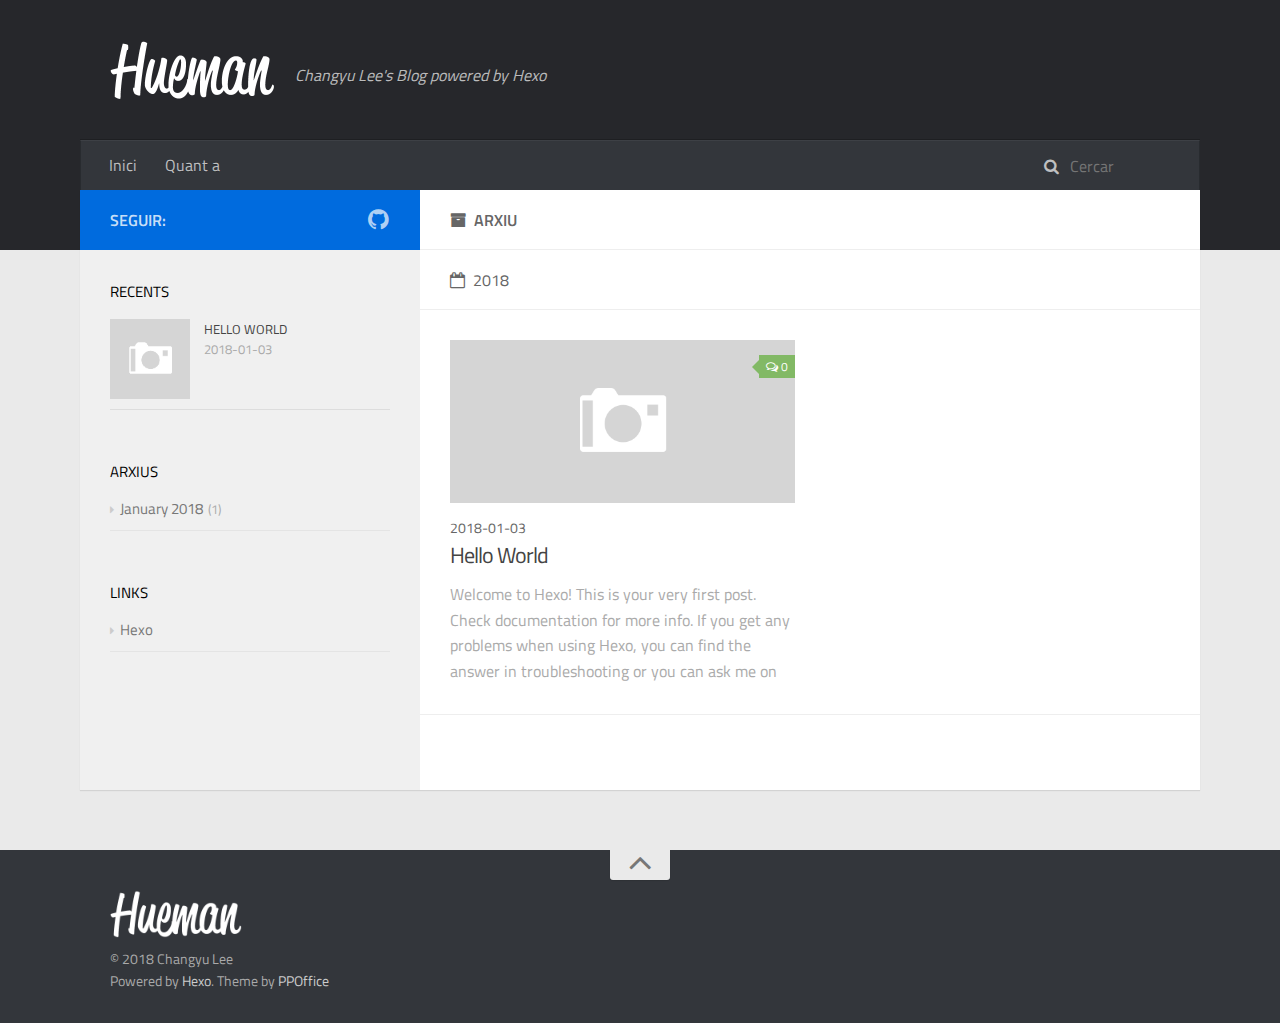
==== commit efddd0f6: "Site updated: 2018-01-03 20:06:16" ====
--- a/archives/index.html
+++ b/archives/index.html
@@ -3,7 +3,7 @@
 <head>
     <meta charset="utf-8">
     
-    <title>Archive | blog</title>
+    <title>Arxiu | blog</title>
     
     <meta name="viewport" content="width=device-width, initial-scale=1, maximum-scale=1">
     
@@ -18,8 +18,6 @@
 <meta name="twitter:description" content="Changyu Lee&apos;s Blog powered by Hexo">
     
 
-    
-        <link rel="alternate" href="/" title="blog" type="application/atom+xml" />
     
 
     
@@ -66,13 +64,13 @@
                         <ul id="main-nav">
                             
                                 <li class="main-nav-list-item" >
-                                    <a class="main-nav-list-link" href="/">Home</a>
+                                    <a class="main-nav-list-link" href="/">Inici</a>
                                 </li>
                             
                                         
                                     
                                 <li class="main-nav-list-item" >
-                                    <a class="main-nav-list-link" href="/about/index.html">About</a>
+                                    <a class="main-nav-list-link" href="/about/index.html">Quant a</a>
                                 </li>
                             
                         </ul>
@@ -80,7 +78,7 @@
                             <div id="search-form-wrap">
 
     <form class="search-form">
-        <input type="text" class="ins-search-input search-form-input" placeholder="Search" />
+        <input type="text" class="ins-search-input search-form-input" placeholder="Cercar" />
         <button type="submit" class="search-form-submit"></button>
     </form>
     <div class="ins-search">
@@ -101,8 +99,8 @@
         TRANSLATION: {
             POSTS: 'Posts',
             PAGES: 'Pages',
-            CATEGORIES: 'Categories',
-            TAGS: 'Tags',
+            CATEGORIES: 'categories',
+            TAGS: 'etiquetes',
             UNTITLED: '(Untitled)',
         },
         ROOT_URL: '/',
@@ -128,7 +126,7 @@
                         <div class="main-body-header">
     <h1 class="header">
     
-    <i class="icon fa fa-archive"></i>Archive
+    <i class="icon fa fa-archive"></i>Arxiu
     </h1>
 </div>
                         <div class="main-body-content">
@@ -203,53 +201,13 @@
                     <aside id="sidebar">
     <a class="sidebar-toggle" title="Expand Sidebar"><i class="toggle icon"></i></a>
     <div class="sidebar-top">
-        <p>follow:</p>
+        <p>seguir:</p>
         <ul class="social-links">
             
                 
                 <li>
-                    <a class="social-tooltip" title="twitter" href="/" target="_blank">
-                        <i class="icon fa fa-twitter"></i>
-                    </a>
-                </li>
-                
-            
-                
-                <li>
-                    <a class="social-tooltip" title="facebook" href="/" target="_blank">
-                        <i class="icon fa fa-facebook"></i>
-                    </a>
-                </li>
-                
-            
-                
-                <li>
-                    <a class="social-tooltip" title="google-plus" href="/" target="_blank">
-                        <i class="icon fa fa-google-plus"></i>
-                    </a>
-                </li>
-                
-            
-                
-                <li>
-                    <a class="social-tooltip" title="github" href="https://github.com/ppoffice/hexo-theme-hueman" target="_blank">
+                    <a class="social-tooltip" title="github" href="https://github.com/changyu2" target="_blank">
                         <i class="icon fa fa-github"></i>
-                    </a>
-                </li>
-                
-            
-                
-                <li>
-                    <a class="social-tooltip" title="weibo" href="/" target="_blank">
-                        <i class="icon fa fa-weibo"></i>
-                    </a>
-                </li>
-                
-            
-                
-                <li>
-                    <a class="social-tooltip" title="rss" href="/" target="_blank">
-                        <i class="icon fa fa-rss"></i>
                     </a>
                 </li>
                 
@@ -296,7 +254,7 @@
             
                 
     <div class="widget-wrap widget-list">
-        <h3 class="widget-title">archives</h3>
+        <h3 class="widget-title">arxius</h3>
         <div class="widget">
             <ul class="archive-list"><li class="archive-list-item"><a class="archive-list-link" href="/archives/2018/01/">January 2018</a><span class="archive-list-count">1</span></li></ul>
         </div>
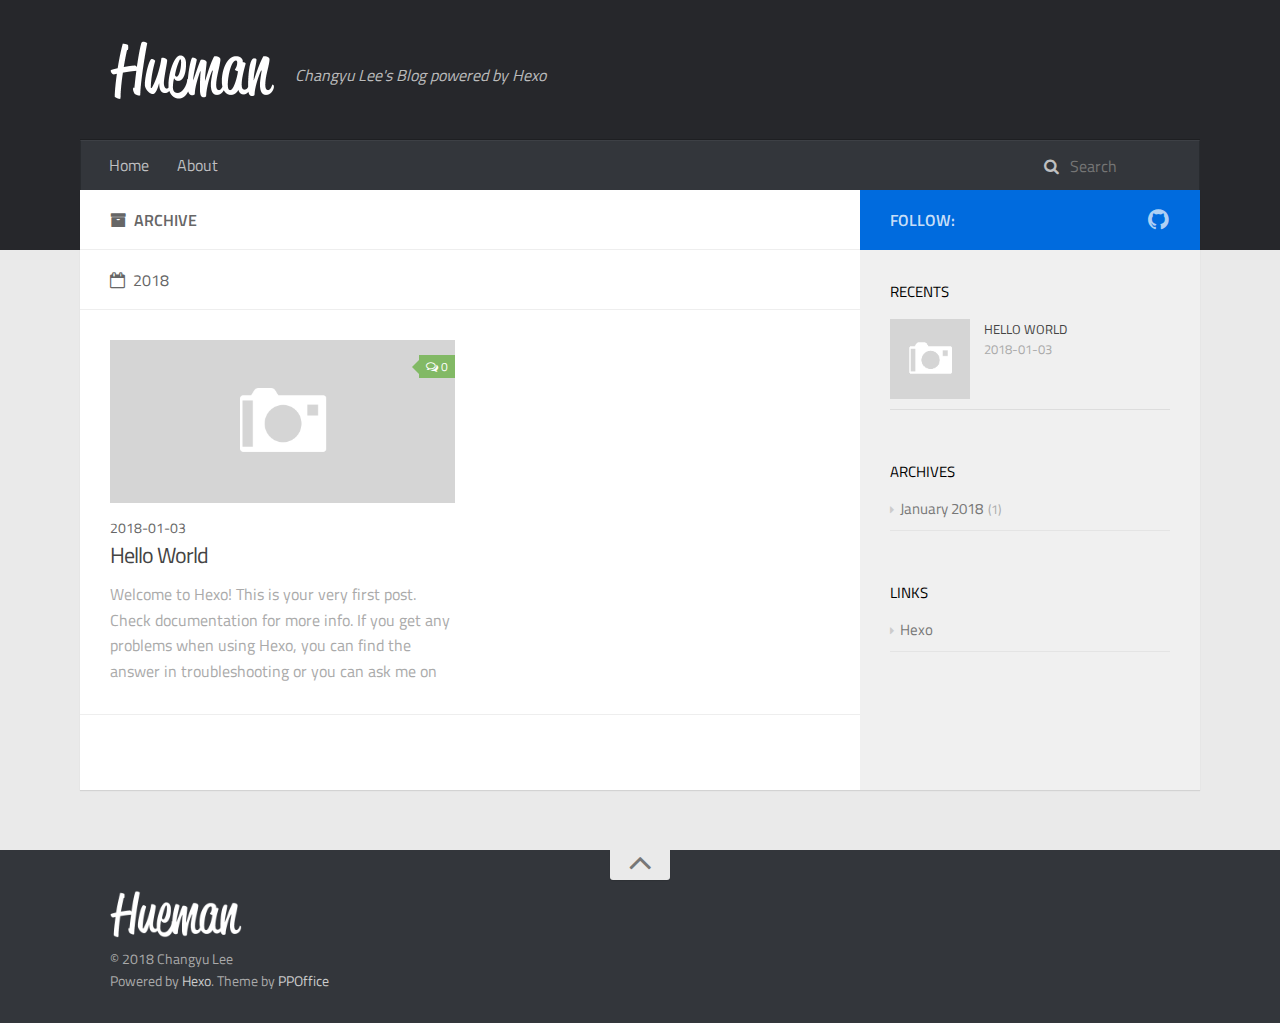
==== commit d4a293bd: "Site updated: 2018-01-03 20:10:09" ====
--- a/archives/index.html
+++ b/archives/index.html
@@ -3,7 +3,7 @@
 <head>
     <meta charset="utf-8">
     
-    <title>Arxiu | blog</title>
+    <title>Archive | blog</title>
     
     <meta name="viewport" content="width=device-width, initial-scale=1, maximum-scale=1">
     
@@ -13,6 +13,7 @@
 <meta property="og:url" content="https://changyu2.github.io/archives/index.html">
 <meta property="og:site_name" content="blog">
 <meta property="og:description" content="Changyu Lee&apos;s Blog powered by Hexo">
+<meta property="og:locale" content="en">
 <meta name="twitter:card" content="summary">
 <meta name="twitter:title" content="blog">
 <meta name="twitter:description" content="Changyu Lee&apos;s Blog powered by Hexo">
@@ -64,13 +65,13 @@
                         <ul id="main-nav">
                             
                                 <li class="main-nav-list-item" >
-                                    <a class="main-nav-list-link" href="/">Inici</a>
+                                    <a class="main-nav-list-link" href="/">Home</a>
                                 </li>
                             
                                         
                                     
                                 <li class="main-nav-list-item" >
-                                    <a class="main-nav-list-link" href="/about/index.html">Quant a</a>
+                                    <a class="main-nav-list-link" href="/about/index.html">About</a>
                                 </li>
                             
                         </ul>
@@ -78,7 +79,7 @@
                             <div id="search-form-wrap">
 
     <form class="search-form">
-        <input type="text" class="ins-search-input search-form-input" placeholder="Cercar" />
+        <input type="text" class="ins-search-input search-form-input" placeholder="Search" />
         <button type="submit" class="search-form-submit"></button>
     </form>
     <div class="ins-search">
@@ -99,8 +100,8 @@
         TRANSLATION: {
             POSTS: 'Posts',
             PAGES: 'Pages',
-            CATEGORIES: 'categories',
-            TAGS: 'etiquetes',
+            CATEGORIES: 'Categories',
+            TAGS: 'Tags',
             UNTITLED: '(Untitled)',
         },
         ROOT_URL: '/',
@@ -126,7 +127,7 @@
                         <div class="main-body-header">
     <h1 class="header">
     
-    <i class="icon fa fa-archive"></i>Arxiu
+    <i class="icon fa fa-archive"></i>Archive
     </h1>
 </div>
                         <div class="main-body-content">
@@ -201,7 +202,7 @@
                     <aside id="sidebar">
     <a class="sidebar-toggle" title="Expand Sidebar"><i class="toggle icon"></i></a>
     <div class="sidebar-top">
-        <p>seguir:</p>
+        <p>follow:</p>
         <ul class="social-links">
             
                 
@@ -254,7 +255,7 @@
             
                 
     <div class="widget-wrap widget-list">
-        <h3 class="widget-title">arxius</h3>
+        <h3 class="widget-title">archives</h3>
         <div class="widget">
             <ul class="archive-list"><li class="archive-list-item"><a class="archive-list-link" href="/archives/2018/01/">January 2018</a><span class="archive-list-count">1</span></li></ul>
         </div>
--- a/css/style.css
+++ b/css/style.css
@@ -294,8 +294,8 @@
   box-sizing: border-box;
   -webkit-box-shadow: rgba(0,0,0,0.098) 0px 1px 1px 0px;
   box-shadow: rgba(0,0,0,0.098) 0px 1px 1px 0px;
-  padding-left: 340px;
-  background: url("images/s-left.png") repeat-y left 0;
+  padding-right: 340px;
+  background: url("images/s-left.png") repeat-y right 0;
 }
 .main-body-inner:before,
 .main-body-inner:after {
@@ -306,7 +306,7 @@
   clear: both;
 }
 #main {
-  float: right;
+  float: left;
   width: 100%;
   -webkit-box-sizing: border-box;
   -moz-box-sizing: border-box;
@@ -556,8 +556,8 @@
   display: none;
 }
 #sidebar {
-  float: left;
-  margin-left: -340px;
+  float: right;
+  margin-right: -340px;
   width: 340px;
 }
 #sidebar .sidebar-toggle {
@@ -1829,52 +1829,57 @@
   height: 1.6em;
 }
 .highlight {
-  color: #a9b7c6;
-  background: #282b2e;
-}
-.highlight .code .number,
+  padding: 0.5em;
+  color: #333;
+}
+.highlight .code .comment,
+.highlight .code .meta {
+  color: #969896;
+}
+.highlight .code .string,
+.highlight .code .variable,
+.highlight .code .template-variable,
+.highlight .code .strong,
+.highlight .code .emphasis,
+.highlight .code .quote {
+  color: #df5000;
+}
+.highlight .code .keyword,
+.highlight .code .selector-tag,
+.highlight .code .type {
+  color: #a71d5d;
+}
 .highlight .code .literal,
 .highlight .code .symbol,
-.highlight .code .bullet {
-  color: #6897bb;
-}
-.highlight .code .keyword,
-.highlight .code .selector-tag,
+.highlight .code .bullet,
+.highlight .code .attribute {
+  color: #0086b3;
+}
+.highlight .code .section,
+.highlight .code .name {
+  color: #63a35c;
+}
+.highlight .code .tag {
+  color: #333;
+}
+.highlight .code .title,
+.highlight .code .attr,
+.highlight .code .selector-id,
+.highlight .code .selector-class,
+.highlight .code .selector-attr,
+.highlight .code .selector-pseudo {
+  color: #795da3;
+}
+.highlight .code .addition {
+  color: #55a532;
+  background-color: #eaffea;
+}
 .highlight .code .deletion {
-  color: #cc7832;
-}
-.highlight .code .variable,
-.highlight .code .template-variable,
+  color: #bd2c00;
+  background-color: #ffecec;
+}
 .highlight .code .link {
-  color: #629755;
-}
-.highlight .code .comment,
-.highlight .code .quote {
-  color: #808080;
-}
-.highlight .code .meta {
-  color: #bbb529;
-}
-.highlight .code .string,
-.highlight .code .attribute,
-.highlight .code .addition {
-  color: #6a8759;
-}
-.highlight .code .section,
-.highlight .code .title,
-.highlight .code .type {
-  color: #ffc66d;
-}
-.highlight .code .name,
-.highlight .code .selector-id,
-.highlight .code .selector-class {
-  color: #e8bf6a;
-}
-.highlight .code .emphasis {
-  font-style: italic;
-}
-.highlight .code .strong {
-  font-weight: bold;
+  text-decoration: underline;
 }
 @media only screen and (min-width: 960px) {
   .nav-container-inner {
@@ -1899,12 +1904,12 @@
     margin-top: -50px;
   }
   .main-body-inner {
-    padding-left: 50px;
-    background-position: -290px 0 !important;
+    padding-right: 50px;
+    background-position: -340px 0 !important;
   }
   .main-body-inner #sidebar {
-    left: 0;
-    background: url("images/s-left.png") repeat-y left 0;
+    right: 0;
+    background: url("images/s-left.png") repeat-y right 0;
     margin: 0;
     height: 100%;
     position: absolute;
@@ -1941,7 +1946,7 @@
     font-family: fontawesome;
   }
   .main-body-inner #sidebar .sidebar-toggle .toggle:before {
-    content: '\f101';
+    content: '\f100';
   }
   .main-body-inner #sidebar .sidebar-top {
     padding: 10px 30px;
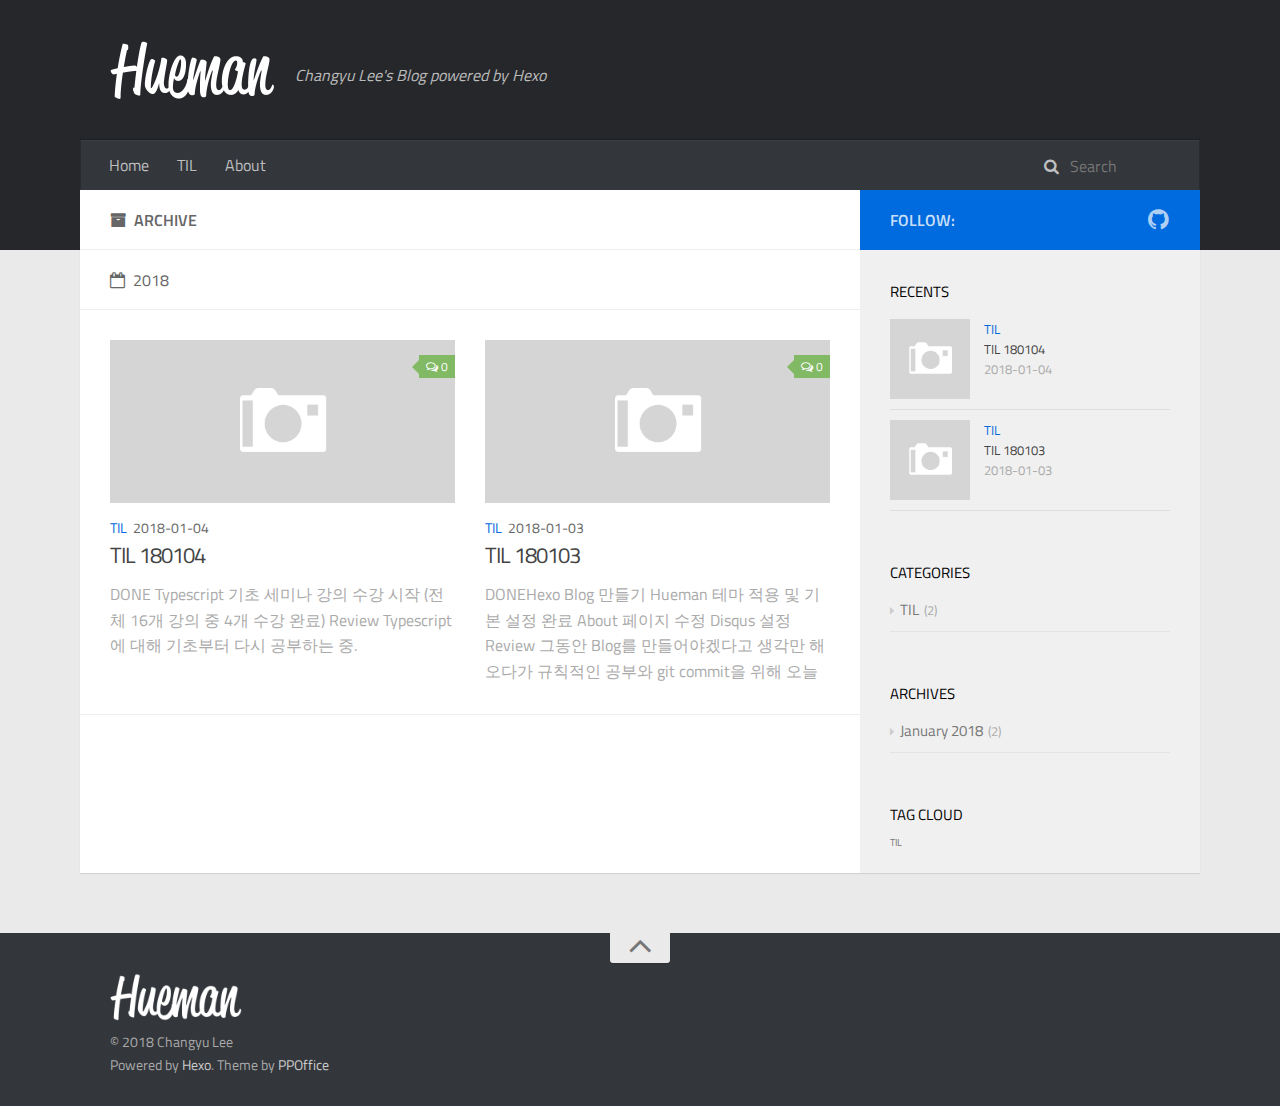
==== commit 0d5dc46f: "Site updated: 2018-01-04 23:27:36" ====
--- a/archives/index.html
+++ b/archives/index.html
@@ -68,7 +68,7 @@
                                     <a class="main-nav-list-link" href="/">Home</a>
                                 </li>
                             
-                                        
+                                        <ul class="main-nav-list"><li class="main-nav-list-item"><a class="main-nav-list-link" href="/categories/TIL/">TIL</a></li></ul>
                                     
                                 <li class="main-nav-list-item" >
                                     <a class="main-nav-list-link" href="/about/index.html">About</a>
@@ -150,7 +150,7 @@
         <article class="article article-summary">
     <div class="article-summary-inner">
         
-        <a href="/2018/01/03/hello-world/" class="thumbnail">
+        <a href="/2018/01/04/TIL-180104/" class="thumbnail">
     
     
         <span class="thumbnail-image thumbnail-none"></span>
@@ -160,7 +160,7 @@
 <span class="comment-counter">
     <i class="fa fa-comments-o"></i>
     
-        <span class="disqus-comment-count" data-disqus-identifier="" data-disqus-url="https://changyu2.github.io/2018/01/03/hello-world/">0</span>
+        <span class="disqus-comment-count" data-disqus-identifier="" data-disqus-url="https://changyu2.github.io/2018/01/04/TIL-180104/">0</span>
     
 </span>
 
@@ -171,20 +171,80 @@
         
         <div class="article-meta">
             <div class="category">
-            
-            </div>
-            <div class="date"><time datetime="2018-01-03T06:42:46.000Z" itemprop="datePublished">2018-01-03</time></div>
+            <a class="article-category-link" href="/categories/TIL/">TIL</a>
+            </div>
+            <div class="date"><time datetime="2018-01-04T14:18:18.000Z" itemprop="datePublished">2018-01-04</time></div>
         </div>
         
     
         <h1 class="article-title" itemprop="name">
-        <a href="/2018/01/03/hello-world/">Hello World</a>
+        <a href="/2018/01/04/TIL-180104/">TIL 180104</a>
         </h1>
     
 
         <p class="article-excerpt">
-            Welcome to Hexo! This is your very first post. Check documentation for more info. If you get any problems when using Hexo, you can find the answer in troubleshooting or you can ask me on GitHub.
-Quick
+            DONE
+Typescript 기초 세미나 강의 수강 시작 (전체 16개 강의 중 4개 수강 완료)
+
+Review
+Typescript에 대해 기초부터 다시 공부하는 중.
+
+
+        </p>
+    </div>
+</article>
+    
+
+    
+    
+    
+    
+        <article class="article article-summary">
+    <div class="article-summary-inner">
+        
+        <a href="/2018/01/03/TIL-180103/" class="thumbnail">
+    
+    
+        <span class="thumbnail-image thumbnail-none"></span>
+    
+    
+        
+<span class="comment-counter">
+    <i class="fa fa-comments-o"></i>
+    
+        <span class="disqus-comment-count" data-disqus-identifier="" data-disqus-url="https://changyu2.github.io/2018/01/03/TIL-180103/">0</span>
+    
+</span>
+
+
+    
+</a>
+
+        
+        <div class="article-meta">
+            <div class="category">
+            <a class="article-category-link" href="/categories/TIL/">TIL</a>
+            </div>
+            <div class="date"><time datetime="2018-01-03T12:47:39.000Z" itemprop="datePublished">2018-01-03</time></div>
+        </div>
+        
+    
+        <h1 class="article-title" itemprop="name">
+        <a href="/2018/01/03/TIL-180103/">TIL 180103</a>
+        </h1>
+    
+
+        <p class="article-excerpt">
+            DONEHexo Blog 만들기
+Hueman 테마 적용 및 기본 설정 완료
+About 페이지 수정
+Disqus 설정
+
+Review
+그동안 Blog를 만들어야겠다고 생각만 해오다가 규칙적인 공부와 git commit을 위해 오늘부터 Blog를 시작하게 되었다.
+게을러지지 않고 규칙적으로 포스팅할 수 있도록 노력해야지…
+
+
         </p>
     </div>
 </article>
@@ -228,7 +288,7 @@
                     <li>
                         
                         <div class="item-thumbnail">
-                            <a href="/2018/01/03/hello-world/" class="thumbnail">
+                            <a href="/2018/01/04/TIL-180104/" class="thumbnail">
     
     
         <span class="thumbnail-image thumbnail-none"></span>
@@ -239,47 +299,62 @@
                         </div>
                         
                         <div class="item-inner">
-                            <p class="item-category"></p>
-                            <p class="item-title"><a href="/2018/01/03/hello-world/" class="title">Hello World</a></p>
-                            <p class="item-date"><time datetime="2018-01-03T06:42:46.000Z" itemprop="datePublished">2018-01-03</time></p>
+                            <p class="item-category"><a class="article-category-link" href="/categories/TIL/">TIL</a></p>
+                            <p class="item-title"><a href="/2018/01/04/TIL-180104/" class="title">TIL 180104</a></p>
+                            <p class="item-date"><time datetime="2018-01-04T14:18:18.000Z" itemprop="datePublished">2018-01-04</time></p>
                         </div>
                     </li>
                 
+                    <li>
+                        
+                        <div class="item-thumbnail">
+                            <a href="/2018/01/03/TIL-180103/" class="thumbnail">
+    
+    
+        <span class="thumbnail-image thumbnail-none"></span>
+    
+    
+</a>
+
+                        </div>
+                        
+                        <div class="item-inner">
+                            <p class="item-category"><a class="article-category-link" href="/categories/TIL/">TIL</a></p>
+                            <p class="item-title"><a href="/2018/01/03/TIL-180103/" class="title">TIL 180103</a></p>
+                            <p class="item-date"><time datetime="2018-01-03T12:47:39.000Z" itemprop="datePublished">2018-01-03</time></p>
+                        </div>
+                    </li>
+                
             </ul>
         </div>
     </div>
 
             
                 
+    <div class="widget-wrap widget-list">
+        <h3 class="widget-title">categories</h3>
+        <div class="widget">
+            <ul class="category-list"><li class="category-list-item"><a class="category-list-link" href="/categories/TIL/">TIL</a><span class="category-list-count">2</span></li></ul>
+        </div>
+    </div>
+
 
             
                 
     <div class="widget-wrap widget-list">
         <h3 class="widget-title">archives</h3>
         <div class="widget">
-            <ul class="archive-list"><li class="archive-list-item"><a class="archive-list-link" href="/archives/2018/01/">January 2018</a><span class="archive-list-count">1</span></li></ul>
-        </div>
-    </div>
-
-
-            
-                
-
-            
-                
-
-            
-                
-    <div class="widget-wrap widget-list">
-        <h3 class="widget-title">links</h3>
-        <div class="widget">
-            <ul>
-                
-                    <li>
-                        <a href="http://hexo.io">Hexo</a>
-                    </li>
-                
-            </ul>
+            <ul class="archive-list"><li class="archive-list-item"><a class="archive-list-link" href="/archives/2018/01/">January 2018</a><span class="archive-list-count">2</span></li></ul>
+        </div>
+    </div>
+
+
+            
+                
+    <div class="widget-wrap widget-float">
+        <h3 class="widget-title">tag cloud</h3>
+        <div class="widget tagcloud">
+            <a href="/tags/TIL/" style="font-size: 10px;">TIL</a>
         </div>
     </div>
 
@@ -308,7 +383,7 @@
         
     
     <script>
-    var disqus_shortname = 'hexo-theme-hueman';
+    var disqus_shortname = 'changyu2';
     
     
     (function() {
